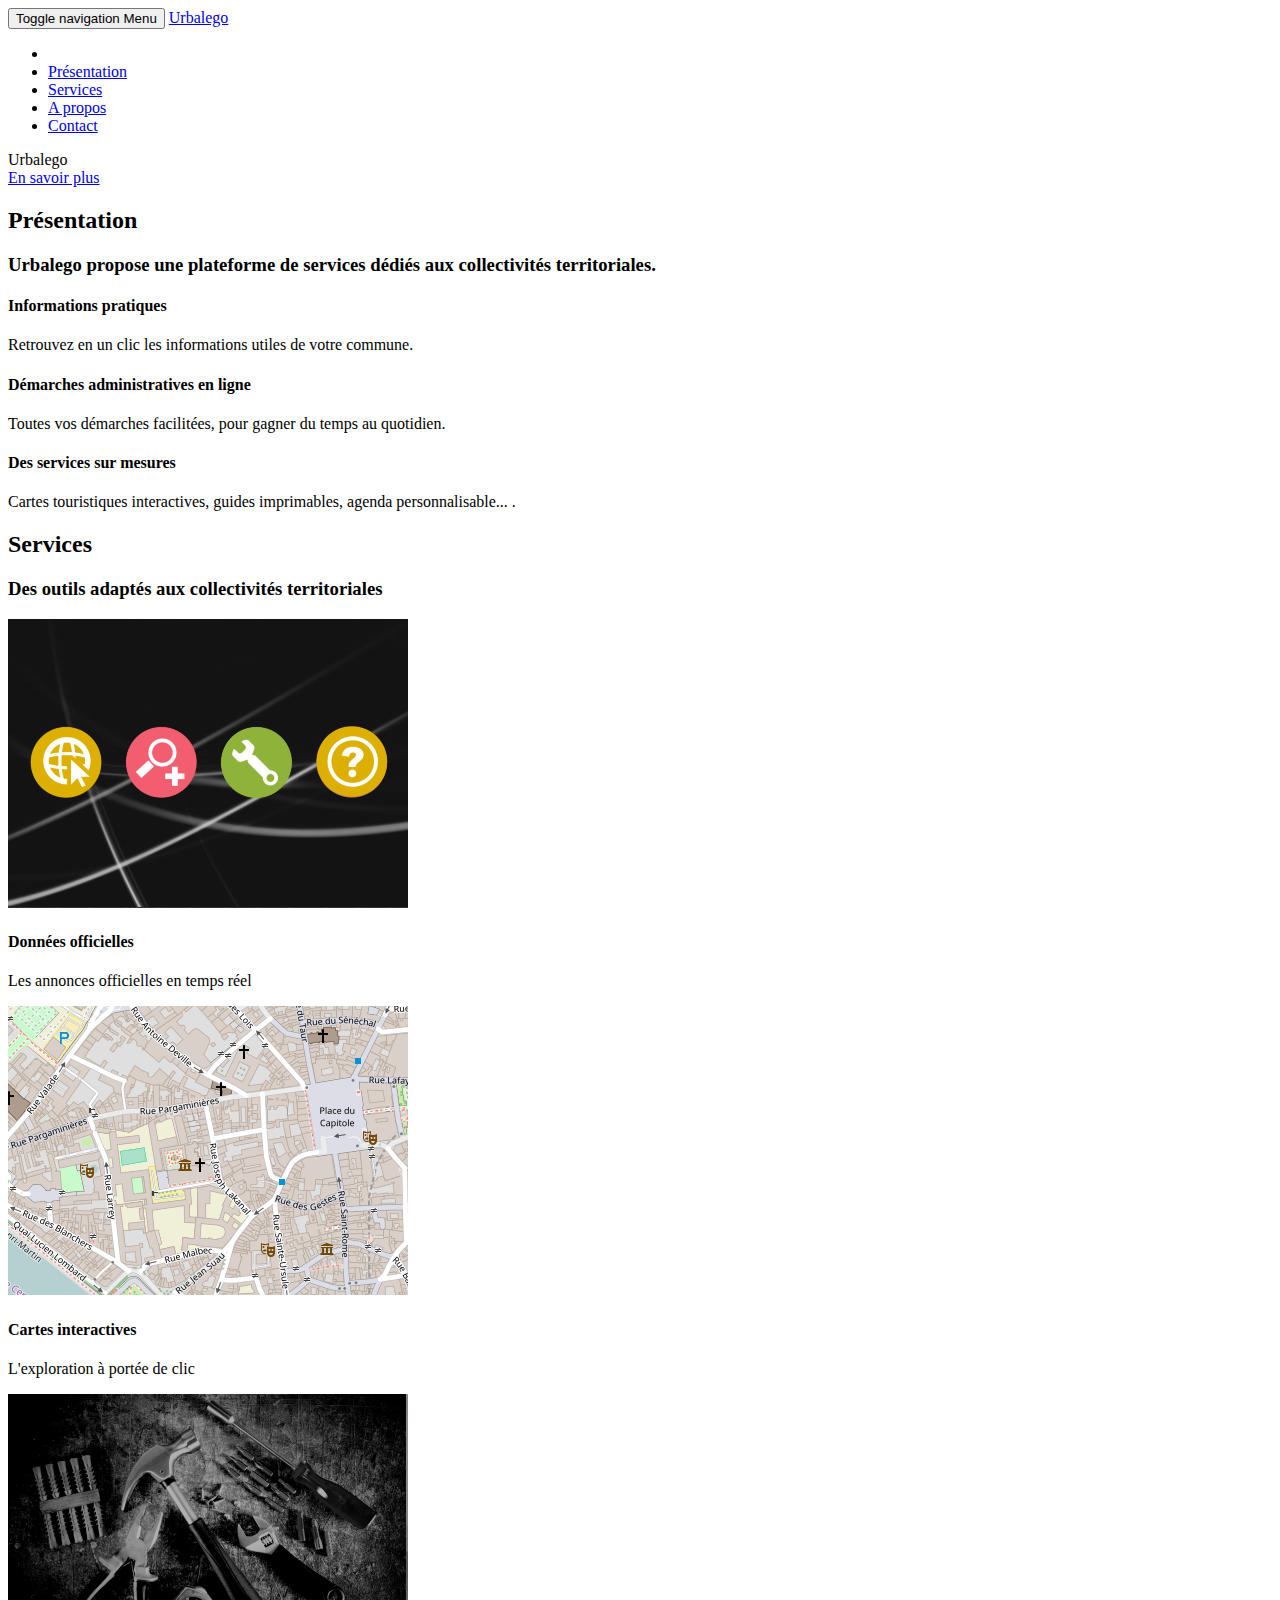
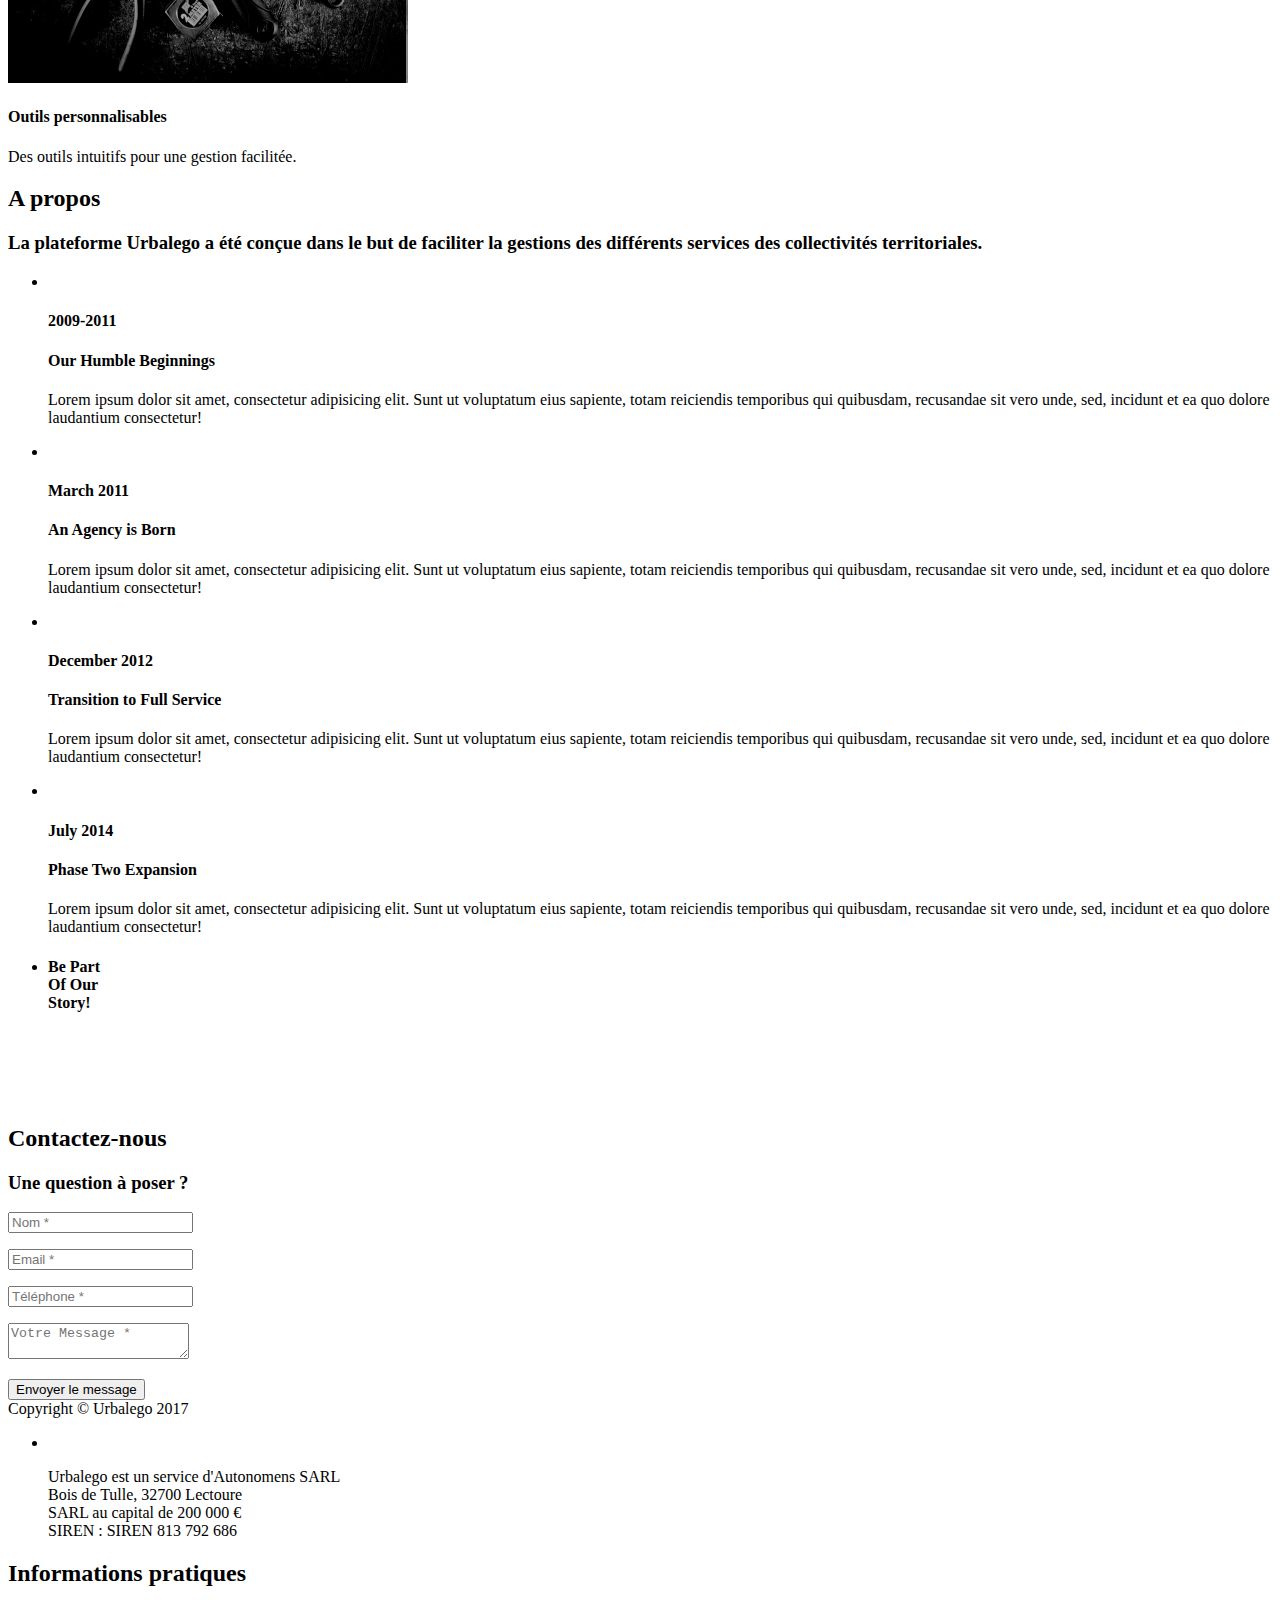
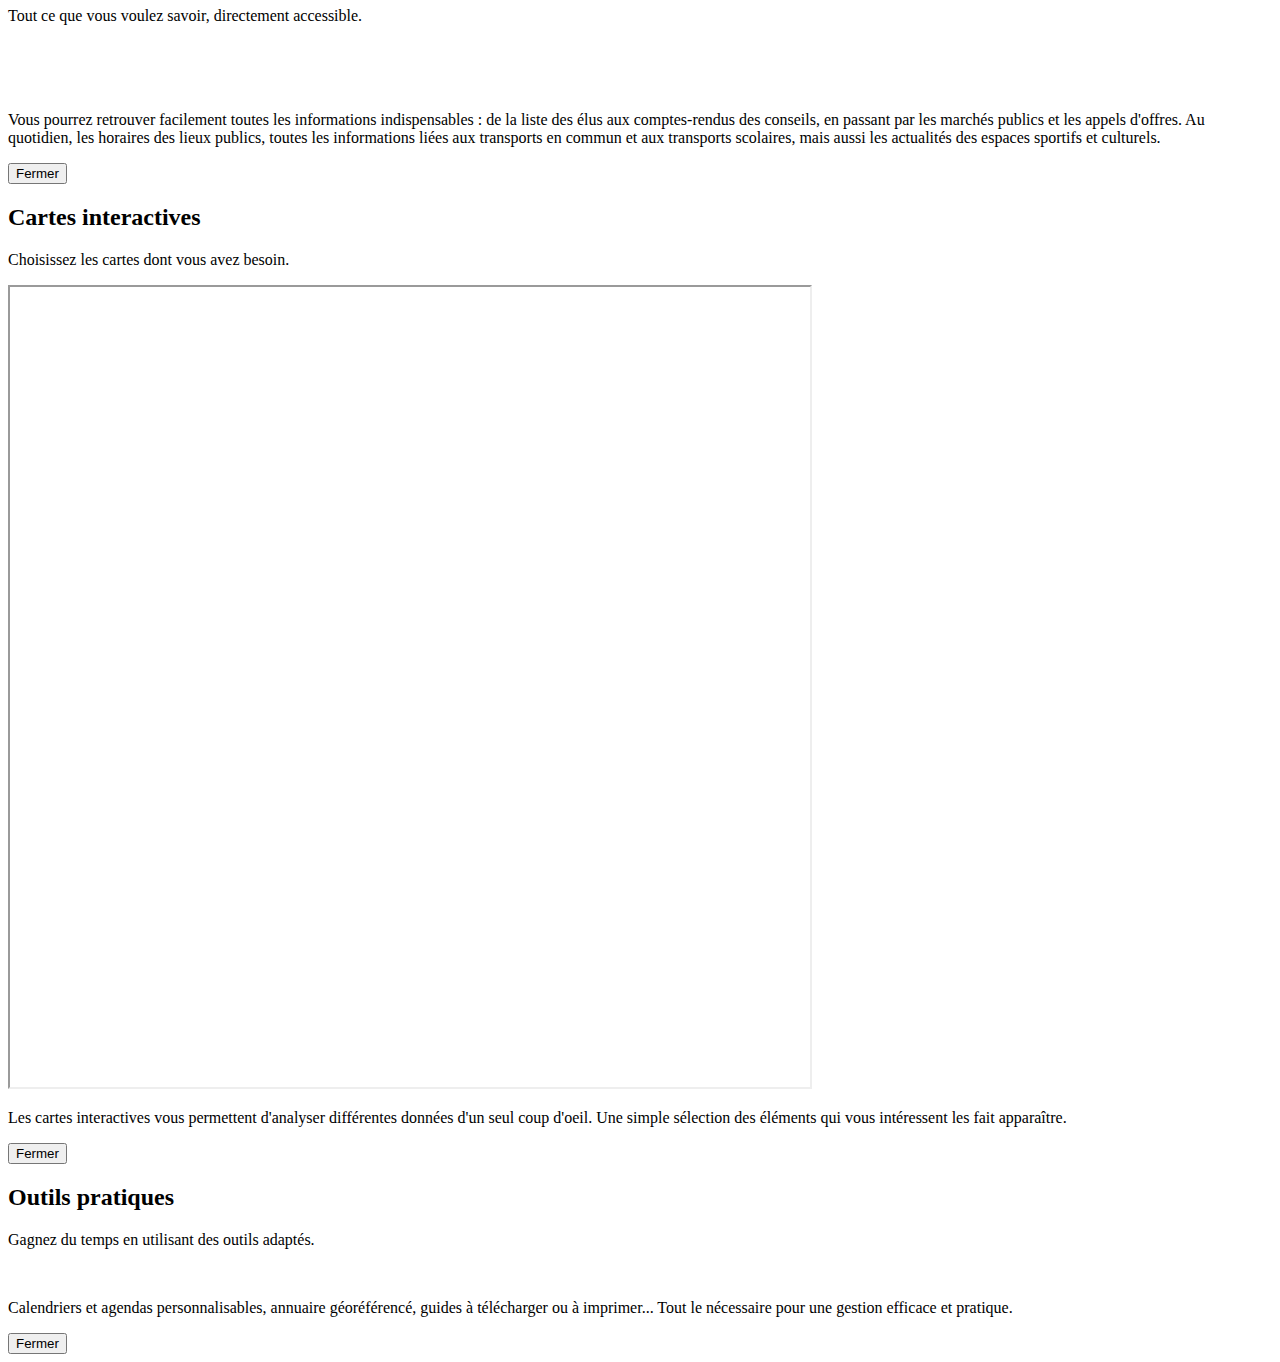
==== index.html @ 06408a0a "ajout lien twitter" ====
<!DOCTYPE html>
<html lang="en">

<head>

    <meta charset="utf-8">
    <meta http-equiv="X-UA-Compatible" content="IE=edge">
    <meta name="viewport" content="width=device-width, initial-scale=1">
    <meta name="description" content="">
    <meta name="author" content="">

    <title>Urbalego</title>

    <!-- Bootstrap Core CSS -->
    <link href="vendor/bootstrap/css/bootstrap.min.css" rel="stylesheet">

    <!-- Custom Fonts -->
    <link href="vendor/font-awesome/css/font-awesome.min.css" rel="stylesheet" type="text/css">
    <link href="https://fonts.googleapis.com/css?family=Montserrat:400,700" rel="stylesheet" type="text/css">
    <link href='https://fonts.googleapis.com/css?family=Kaushan+Script' rel='stylesheet' type='text/css'>
    <link href='https://fonts.googleapis.com/css?family=Droid+Serif:400,700,400italic,700italic' rel='stylesheet' type='text/css'>
    <link href='https://fonts.googleapis.com/css?family=Roboto+Slab:400,100,300,700' rel='stylesheet' type='text/css'>

    <!-- Theme CSS -->
    <link href="css/agency.min.css" rel="stylesheet">

    <!-- HTML5 Shim and Respond.js IE8 support of HTML5 elements and media queries -->
    <!-- WARNING: Respond.js doesn't work if you view the page via file:// -->
    <!--[if lt IE 9]>
        <script src="https://oss.maxcdn.com/libs/html5shiv/3.7.0/html5shiv.js" integrity="sha384-0s5Pv64cNZJieYFkXYOTId2HMA2Lfb6q2nAcx2n0RTLUnCAoTTsS0nKEO27XyKcY" crossorigin="anonymous"></script>
        <script src="https://oss.maxcdn.com/libs/respond.js/1.4.2/respond.min.js" integrity="sha384-ZoaMbDF+4LeFxg6WdScQ9nnR1QC2MIRxA1O9KWEXQwns1G8UNyIEZIQidzb0T1fo" crossorigin="anonymous"></script>
    <![endif]-->

</head>

<body id="page-top" class="index">

    <!-- Navigation -->
    <nav id="mainNav" class="navbar navbar-default navbar-custom navbar-fixed-top">
        <div class="container">
            <!-- Brand and toggle get grouped for better mobile display -->
            <div class="navbar-header page-scroll">
                <button type="button" class="navbar-toggle" data-toggle="collapse" data-target="#bs-example-navbar-collapse-1">
                    <span class="sr-only">Toggle navigation</span> Menu <i class="fa fa-bars"></i>
                </button>
                <a class="navbar-brand page-scroll" href="#page-top">Urbalego</a>
            </div>

            <!-- Collect the nav links, forms, and other content for toggling -->
            <div class="collapse navbar-collapse" id="bs-example-navbar-collapse-1">
                <ul class="nav navbar-nav navbar-right">
                    <li class="hidden">
                        <a href="#page-top"></a>
                    </li>
                    <li>
                        <a class="page-scroll" href="#services">Présentation</a>
                    </li>
                    <li>
                        <a class="page-scroll" href="#portfolio">Services</a>
                    </li>
                    <li>
                        <a class="page-scroll" href="#about">A propos</a>
                    </li>
                    <!--<li>
                        <a class="page-scroll" href="#team">Team</a>
                    </li>-->
                    <li>
                        <a class="page-scroll" href="#contact">Contact</a>
                    </li>
                </ul>
            </div>
            <!-- /.navbar-collapse -->
        </div>
        <!-- /.container-fluid -->
    </nav>

    <!-- Header -->
    <header>
        <div class="container">
            <div class="intro-text">
                <!--<div class="intro-lead-in">Urbalego</div>-->
                <div class="intro-heading">Urbalego</div>
                <a href="#services" class="page-scroll btn btn-xl">En savoir plus</a>
            </div>
        </div>
    </header>

    <!-- Services Section -->
    <section id="services">
        <div class="container">
            <div class="row">
                <div class="col-lg-12 text-center">
                    <h2 class="section-heading">Présentation</h2>
                    <h3 class="section-subheading text-muted">Urbalego propose une plateforme de services dédiés aux collectivités territoriales.</h3>
                </div>
            </div>
            <div class="row text-center">
                <div class="col-md-4">
                    <span class="fa-stack fa-4x">
                        <i class="fa fa-circle fa-stack-2x text-primary"></i>
                        <i class="fa fa-archive fa-stack-1x fa-inverse"></i>
                    </span>
                    <h4 class="service-heading">Informations pratiques</h4>
                    <p class="text-muted">Retrouvez en un clic les informations utiles de votre commune.</p>
                </div>
                <div class="col-md-4">
                    <span class="fa-stack fa-4x">
                        <i class="fa fa-circle fa-stack-2x text-primary"></i>
                        <i class="fa fa-laptop fa-stack-1x fa-inverse"></i>
                    </span>
                    <h4 class="service-heading">Démarches administratives en ligne</h4>
                    <p class="text-muted">Toutes vos démarches facilitées, pour gagner du temps au quotidien.</p>
                </div>
                <div class="col-md-4">
                    <span class="fa-stack fa-4x">
                        <i class="fa fa-circle fa-stack-2x text-primary"></i>
                        <i class="fa fa-cogs fa-stack-1x fa-inverse"></i>
                    </span>
                    <h4 class="service-heading">Des services sur mesures</h4>
                    <p class="text-muted">Cartes touristiques interactives, guides imprimables, agenda personnalisable... .</p>
                </div>
            </div>
        </div>
    </section>

    <!-- Portfolio Grid Section -->
    <section id="portfolio" class="bg-light-gray">
        <div class="container">
            <div class="row">
                <div class="col-lg-12 text-center">
                    <h2 class="section-heading">Services</h2>
                    <h3 class="section-subheading text-muted">Des outils adaptés aux collectivités territoriales</h3>
                </div>
            </div>
            <div class="row">
                <div class="col-md-4 col-sm-6 portfolio-item">
                    <a href="#portfolioModal1" class="portfolio-link" data-toggle="modal">
                        <div class="portfolio-hover">
                            <div class="portfolio-hover-content">
                                <i class="fa fa-plus fa-3x"></i>
                            </div>
                        </div>
                        <img src="img/portfolio/roundicons.png" class="img-responsive" alt="">
                    </a>
                    <div class="portfolio-caption">
                        <h4>Données officielles</h4>
                        <p class="text-muted">Les annonces officielles en temps réel</p>
                    </div>
                </div>
                <div class="col-md-4 col-sm-6 portfolio-item">
                    <a href="#portfolioModal2" class="portfolio-link" data-toggle="modal">
                        <div class="portfolio-hover">
                            <div class="portfolio-hover-content">
                                <i class="fa fa-plus fa-3x"></i>
                            </div>
                        </div>
                        <img src="img/portfolio/startup-framework.png" class="img-responsive" alt="">
                    </a>
                    <div class="portfolio-caption">
                        <h4>Cartes interactives</h4>
                        <p class="text-muted">L'exploration à portée de clic</p>
                    </div>
                </div>
                <div class="col-md-4 col-sm-6 portfolio-item">
                    <a href="#portfolioModal3" class="portfolio-link" data-toggle="modal">
                        <div class="portfolio-hover">
                            <div class="portfolio-hover-content">
                                <i class="fa fa-plus fa-3x"></i>
                            </div>
                        </div>
                        <img src="img/portfolio/treehouse.png" class="img-responsive" alt="">
                    </a>
                    <div class="portfolio-caption">
                        <h4>Outils personnalisables</h4>
                        <p class="text-muted">Des outils intuitifs pour une gestion facilitée.</p>
                    </div>
                </div>
				<!--
                <div class="col-md-4 col-sm-6 portfolio-item">
                    <a href="#portfolioModal4" class="portfolio-link" data-toggle="modal">
                        <div class="portfolio-hover">
                            <div class="portfolio-hover-content">
                                <i class="fa fa-plus fa-3x"></i>
                            </div>
                        </div>
                        <img src="img/portfolio/golden.png" class="img-responsive" alt="">
                    </a>
                    <div class="portfolio-caption">
                        <h4>Golden</h4>
                        <p class="text-muted">Website Design</p>
                    </div>
                </div>
                <div class="col-md-4 col-sm-6 portfolio-item">
                    <a href="#portfolioModal5" class="portfolio-link" data-toggle="modal">
                        <div class="portfolio-hover">
                            <div class="portfolio-hover-content">
                                <i class="fa fa-plus fa-3x"></i>
                            </div>
                        </div>
                        <img src="img/portfolio/escape.png" class="img-responsive" alt="">
                    </a>
                    <div class="portfolio-caption">
                        <h4>Escape</h4>
                        <p class="text-muted">Website Design</p>
                    </div>
                </div>
                <div class="col-md-4 col-sm-6 portfolio-item">
                    <a href="#portfolioModal6" class="portfolio-link" data-toggle="modal">
                        <div class="portfolio-hover">
                            <div class="portfolio-hover-content">
                                <i class="fa fa-plus fa-3x"></i>
                            </div>
                        </div>
                        <img src="img/portfolio/dreams.png" class="img-responsive" alt="">
                    </a>
                    <div class="portfolio-caption">
                        <h4>Dreams</h4>
                        <p class="text-muted">Website Design</p>
                    </div>
                </div>
            </div>
        </div>
    </section>
	-->

    <!-- About Section -->
    <section id="about">
        <div class="container">
            <div class="row">
                <div class="col-lg-12 text-center">
                    <h2 class="section-heading">A propos</h2>
                    <h3 class="section-subheading text-muted">La plateforme Urbalego a été conçue dans le but de faciliter la gestions des différents services des collectivités territoriales.</h3>
                </div>
            </div>
            <div class="row">
                <div class="col-lg-12">
                    <ul class="timeline">
                        <li>
                            <div class="timeline-image">
                                <img class="img-circle img-responsive" src="img/about/1.jpg" alt="">
                            </div>
                            <div class="timeline-panel">
                                <div class="timeline-heading">
                                    <h4>2009-2011</h4>
                                    <h4 class="subheading">Our Humble Beginnings</h4>
                                </div>
                                <div class="timeline-body">
                                    <p class="text-muted">Lorem ipsum dolor sit amet, consectetur adipisicing elit. Sunt ut voluptatum eius sapiente, totam reiciendis temporibus qui quibusdam, recusandae sit vero unde, sed, incidunt et ea quo dolore laudantium consectetur!</p>
                                </div>
                            </div>
                        </li>
                        <li class="timeline-inverted">
                            <div class="timeline-image">
                                <img class="img-circle img-responsive" src="img/about/2.jpg" alt="">
                            </div>
                            <div class="timeline-panel">
                                <div class="timeline-heading">
                                    <h4>March 2011</h4>
                                    <h4 class="subheading">An Agency is Born</h4>
                                </div>
                                <div class="timeline-body">
                                    <p class="text-muted">Lorem ipsum dolor sit amet, consectetur adipisicing elit. Sunt ut voluptatum eius sapiente, totam reiciendis temporibus qui quibusdam, recusandae sit vero unde, sed, incidunt et ea quo dolore laudantium consectetur!</p>
                                </div>
                            </div>
                        </li>
                        <li>
                            <div class="timeline-image">
                                <img class="img-circle img-responsive" src="img/about/3.jpg" alt="">
                            </div>
                            <div class="timeline-panel">
                                <div class="timeline-heading">
                                    <h4>December 2012</h4>
                                    <h4 class="subheading">Transition to Full Service</h4>
                                </div>
                                <div class="timeline-body">
                                    <p class="text-muted">Lorem ipsum dolor sit amet, consectetur adipisicing elit. Sunt ut voluptatum eius sapiente, totam reiciendis temporibus qui quibusdam, recusandae sit vero unde, sed, incidunt et ea quo dolore laudantium consectetur!</p>
                                </div>
                            </div>
                        </li>
                        <li class="timeline-inverted">
                            <div class="timeline-image">
                                <img class="img-circle img-responsive" src="img/about/4.jpg" alt="">
                            </div>
                            <div class="timeline-panel">
                                <div class="timeline-heading">
                                    <h4>July 2014</h4>
                                    <h4 class="subheading">Phase Two Expansion</h4>
                                </div>
                                <div class="timeline-body">
                                    <p class="text-muted">Lorem ipsum dolor sit amet, consectetur adipisicing elit. Sunt ut voluptatum eius sapiente, totam reiciendis temporibus qui quibusdam, recusandae sit vero unde, sed, incidunt et ea quo dolore laudantium consectetur!</p>
                                </div>
                            </div>
                        </li>
                        <li class="timeline-inverted">
                            <div class="timeline-image">
                                <h4>Be Part
                                    <br>Of Our
                                    <br>Story!</h4>
                            </div>
                        </li>
                    </ul>
                </div>
            </div>
        </div>
    </section>

    <!-- Team Section 
    <section id="team" class="bg-light-gray">
        <div class="container">
            <div class="row">
                <div class="col-lg-12 text-center">
                    <h2 class="section-heading">Our Amazing Team</h2>
                    <h3 class="section-subheading text-muted">Lorem ipsum dolor sit amet consectetur.</h3>
                </div>
            </div>
            <div class="row">
                <div class="col-sm-4">
                    <div class="team-member">
                        <img src="img/team/1.jpg" class="img-responsive img-circle" alt="">
                        <h4>Kay Garland</h4>
                        <p class="text-muted">Lead Designer</p>
                        <ul class="list-inline social-buttons">
                            <li><a href="#"><i class="fa fa-twitter"></i></a>
                            </li>
                            <li><a href="#"><i class="fa fa-facebook"></i></a>
                            </li>
                            <li><a href="#"><i class="fa fa-linkedin"></i></a>
                            </li>
                        </ul>
                    </div>
                </div>
                <div class="col-sm-4">
                    <div class="team-member">
                        <img src="img/team/2.jpg" class="img-responsive img-circle" alt="">
                        <h4>Larry Parker</h4>
                        <p class="text-muted">Lead Marketer</p>
                        <ul class="list-inline social-buttons">
                            <li><a href="#"><i class="fa fa-twitter"></i></a>
                            </li>
                            <li><a href="#"><i class="fa fa-facebook"></i></a>
                            </li>
                            <li><a href="#"><i class="fa fa-linkedin"></i></a>
                            </li>
                        </ul>
                    </div>
                </div>
                <div class="col-sm-4">
                    <div class="team-member">
                        <img src="img/team/3.jpg" class="img-responsive img-circle" alt="">
                        <h4>Diana Pertersen</h4>
                        <p class="text-muted">Lead Developer</p>
                        <ul class="list-inline social-buttons">
                            <li><a href="#"><i class="fa fa-twitter"></i></a>
                            </li>
                            <li><a href="#"><i class="fa fa-facebook"></i></a>
                            </li>
                            <li><a href="#"><i class="fa fa-linkedin"></i></a>
                            </li>
                        </ul>
                    </div>
                </div>
            </div>
            <div class="row">
                <div class="col-lg-8 col-lg-offset-2 text-center">
                    <p class="large text-muted">Lorem ipsum dolor sit amet, consectetur adipisicing elit. Aut eaque, laboriosam veritatis, quos non quis ad perspiciatis, totam corporis ea, alias ut unde.</p>
                </div>
            </div>
        </div>
    </section>-->
	

    <!-- Clients Aside -->
    <aside class="clients">
        <div class="container">
            <div class="row">
                <div class="col-md-3 col-sm-6">
                    <a href="#">
                        <img src="img/logos/envato.jpg" class="img-responsive img-centered" alt="">
                    </a>
                </div>
                <div class="col-md-3 col-sm-6">
                    <a href="#">
                        <img src="img/logos/designmodo.jpg" class="img-responsive img-centered" alt="">
                    </a>
                </div>
                <div class="col-md-3 col-sm-6">
                    <a href="#">
                        <img src="img/logos/themeforest.jpg" class="img-responsive img-centered" alt="">
                    </a>
                </div>
                <div class="col-md-3 col-sm-6">
                    <a href="#">
                        <img src="img/logos/creative-market.jpg" class="img-responsive img-centered" alt="">
                    </a>
                </div>
            </div>
        </div>
    </aside>

    <!-- Contact Section -->
    <section id="contact">
        <div class="container">
            <div class="row">
                <div class="col-lg-12 text-center">
                    <h2 class="section-heading">Contactez-nous</h2>
                    <h3 class="section-subheading text-muted">Une question à poser ? </h3>
                </div>
            </div>
            <div class="row">
                <div class="col-lg-12">
                    <form name="sentMessage" id="contactForm" novalidate>
                        <div class="row">
                            <div class="col-md-6">
                                <div class="form-group">
                                    <input type="text" class="form-control" placeholder="Nom *" id="name" required data-validation-required-message="Please enter your name.">
                                    <p class="help-block text-danger"></p>
                                </div>
                                <div class="form-group">
                                    <input type="email" class="form-control" placeholder="Email *" id="email" required data-validation-required-message="Please enter your email address.">
                                    <p class="help-block text-danger"></p>
                                </div>
                                <div class="form-group">
                                    <input type="tel" class="form-control" placeholder="Téléphone *" id="phone" required data-validation-required-message="Please enter your phone number.">
                                    <p class="help-block text-danger"></p>
                                </div>
                            </div>
                            <div class="col-md-6">
                                <div class="form-group">
                                    <textarea class="form-control" placeholder="Votre Message *" id="message" required data-validation-required-message="Please enter a message."></textarea>
                                    <p class="help-block text-danger"></p>
                                </div>
                            </div>
                            <div class="clearfix"></div>
                            <div class="col-lg-12 text-center">
                                <div id="success"></div>
                                <button type="submit" class="btn btn-xl">Envoyer le message</button>
                            </div>
                        </div>
                    </form>
                </div>
            </div>
        </div>
    </section>

    <footer>
        <div class="container">
            <div class="row">
                <div class="col-md-4">
                    <span class="copyright">Copyright &copy; Urbalego 2017</span>
                </div>
                <div class="col-md-4">
                    <ul class="list-inline social-buttons">
                        <li><a href="https://twitter.com/urbalego"><i class="fa fa-twitter"></i></a>
                        </li>
                    </ul>
                </div>
                <div class="col-md-4">
                    <ul class="list-inline quicklinks">
                        <p>Urbalego est un service d'Autonomens SARL </br>
							Bois de Tulle, 32700 Lectoure </br>
							SARL au capital de 200 000 € </br>
							SIREN : SIREN 813 792 686
                        </p>
                    </ul>
                </div>
            </div>
        </div>
    </footer>

    <!-- Portfolio Modals -->
    <!-- Use the modals below to showcase details about your portfolio projects! -->

    <!-- Portfolio Modal 1 -->
    <div class="portfolio-modal modal fade" id="portfolioModal1" tabindex="-1" role="dialog" aria-hidden="true">
        <div class="modal-dialog">
            <div class="modal-content">
                <div class="close-modal" data-dismiss="modal">
                    <div class="lr">
                        <div class="rl">
                        </div>
                    </div>
                </div>
                <div class="container">
                    <div class="row">
                        <div class="col-lg-8 col-lg-offset-2">
                            <div class="modal-body">
                                <!-- Project Details Go Here -->
                                <h2>Informations pratiques</h2>
                                <p class="item-intro text-muted">Tout ce que vous voulez savoir, directement accessible.</p>
								<div>
								<img src="img/portfolio/RoundIcons-Free-Set-43.png" alt=""/>
								<img src="img/portfolio/RoundIcons-Free-Set-55.png" alt=""/>
								<img src="img/portfolio/RoundIcons-Free-Set-17.png" alt=""/>
								</div>
								<div>
								<img src="img/portfolio/RoundIcons-Free-Set-11.png" alt="">
								<img src="img/portfolio/RoundIcons-Free-Set-44.png" alt="">
								<img src="img/portfolio/RoundIcons-Free-Set-22.png" alt="">
								</div>
								<div>
								<img src="img/portfolio/RoundIcons-Free-Set-34.png" alt="">
								<img src="img/portfolio/RoundIcons-Free-Set-08.png" alt="">
								<img src="img/portfolio/RoundIcons-Free-Set-18.png" alt="">
								</div>
                                <p>Vous pourrez retrouver facilement toutes les informations indispensables : de la liste des élus aux comptes-rendus des conseils, en passant par les marchés publics et les appels d'offres. Au quotidien, les horaires des lieux publics, toutes les informations liées aux transports en commun et aux transports scolaires, mais aussi les actualités des espaces sportifs et culturels.</p>
                                <button type="button" class="btn btn-primary" data-dismiss="modal"><i class="fa fa-times"></i> Fermer</button>
                            </div>
                        </div>
                    </div>
                </div>
            </div>
        </div>
    </div>

    <!-- Portfolio Modal 2 -->
    <div class="portfolio-modal modal fade" id="portfolioModal2" tabindex="-1" role="dialog" aria-hidden="true">
        <div class="modal-dialog">
            <div class="modal-content">
                <div class="close-modal" data-dismiss="modal">
                    <div class="lr">
                        <div class="rl">
                        </div>
                    </div>
                </div>
                <div class="container">
                    <div class="row">
                        <div class="col-lg-8 col-lg-offset-2">
                            <div class="modal-body">
                                <h2>Cartes interactives</h2>
                                <p class="item-intro text-muted">Choisissez les cartes dont vous avez besoin.</p>
                                <!--<img class="img-responsive img-centered">-->
								<iframe src="https://autonomens.github.io/toolbox/risques/carte.html" alt="" width="800" height="800"></iframe>
                                <p>Les cartes interactives vous permettent d'analyser différentes données d'un seul coup d'oeil. Une simple sélection des éléments qui vous intéressent les fait apparaître.</p>
                                <button type="button" class="btn btn-primary" data-dismiss="modal"><i class="fa fa-times"></i> Fermer</button>
                            </div>
                        </div>
                    </div>
                </div>
            </div>
        </div>
    </div>

    <!-- Portfolio Modal 3 -->
    <div class="portfolio-modal modal fade" id="portfolioModal3" tabindex="-1" role="dialog" aria-hidden="true">
        <div class="modal-dialog">
            <div class="modal-content">
                <div class="close-modal" data-dismiss="modal">
                    <div class="lr">
                        <div class="rl">
                        </div>
                    </div>
                </div>
                <div class="container">
                    <div class="row">
                        <div class="col-lg-8 col-lg-offset-2">
                            <div class="modal-body">
                                <!-- Project Details Go Here -->
                                <h2>Outils pratiques</h2>
                                <p class="item-intro text-muted">Gagnez du temps en utilisant des outils adaptés.</p>
                                <img class="img-responsive img-centered" src="img/portfolio/treehouse-preview.png" alt="">
                                <p>Calendriers et agendas personnalisables, annuaire géoréférencé, guides à télécharger ou à imprimer... Tout le nécessaire pour une gestion efficace et pratique.</p>
                                <button type="button" class="btn btn-primary" data-dismiss="modal"><i class="fa fa-times"></i> Fermer</button>
                            </div>
                        </div>
                    </div>
                </div>
            </div>
        </div>
    </div>

    <!-- Portfolio Modal 4 
    <div class="portfolio-modal modal fade" id="portfolioModal4" tabindex="-1" role="dialog" aria-hidden="true">
        <div class="modal-dialog">
            <div class="modal-content">
                <div class="close-modal" data-dismiss="modal">
                    <div class="lr">
                        <div class="rl">
                        </div>
                    </div>
                </div>
                <div class="container">
                    <div class="row">
                        <div class="col-lg-8 col-lg-offset-2">
                            <div class="modal-body">
                                 Project Details Go Here 
                                <h2>Project Name</h2>
                                <p class="item-intro text-muted">Lorem ipsum dolor sit amet consectetur.</p>
                                <img class="img-responsive img-centered" src="img/portfolio/golden-preview.png" alt="">
                                <p>Start Bootstrap's Agency theme is based on Golden, a free PSD website template built by <a href="https://www.behance.net/MathavanJaya">Mathavan Jaya</a>. Golden is a modern and clean one page web template that was made exclusively for Best PSD Freebies. This template has a great portfolio, timeline, and meet your team sections that can be easily modified to fit your needs.</p>
                                <p>You can download the PSD template in this portfolio sample item at <a href="http://freebiesxpress.com/gallery/golden-free-one-page-web-template/">FreebiesXpress.com</a>.</p>
                                <button type="button" class="btn btn-primary" data-dismiss="modal"><i class="fa fa-times"></i> Close Project</button>
                            </div>
                        </div>
                    </div>
                </div>
            </div>
        </div>
    </div>

     Portfolio Modal 5 
    <div class="portfolio-modal modal fade" id="portfolioModal5" tabindex="-1" role="dialog" aria-hidden="true">
        <div class="modal-dialog">
            <div class="modal-content">
                <div class="close-modal" data-dismiss="modal">
                    <div class="lr">
                        <div class="rl">
                        </div>
                    </div>
                </div>
                <div class="container">
                    <div class="row">
                        <div class="col-lg-8 col-lg-offset-2">
                            <div class="modal-body">
                                Project Details Go Here 
                                <h2>Project Name</h2>
                                <p class="item-intro text-muted">Lorem ipsum dolor sit amet consectetur.</p>
                                <img class="img-responsive img-centered" src="img/portfolio/escape-preview.png" alt="">
                                <p>Escape is a free PSD web template built by <a href="https://www.behance.net/MathavanJaya">Mathavan Jaya</a>. Escape is a one page web template that was designed with agencies in mind. This template is ideal for those looking for a simple one page solution to describe your business and offer your services.</p>
                                <p>You can download the PSD template in this portfolio sample item at <a href="http://freebiesxpress.com/gallery/escape-one-page-psd-web-template/">FreebiesXpress.com</a>.</p>
                                <button type="button" class="btn btn-primary" data-dismiss="modal"><i class="fa fa-times"></i> Close Project</button>
                            </div>
                        </div>
                    </div>
                </div>
            </div>
        </div>
    </div>

    Portfolio Modal 6
    <div class="portfolio-modal modal fade" id="portfolioModal6" tabindex="-1" role="dialog" aria-hidden="true">
        <div class="modal-dialog">
            <div class="modal-content">
                <div class="close-modal" data-dismiss="modal">
                    <div class="lr">
                        <div class="rl">
                        </div>
                    </div>
                </div>
                <div class="container">
                    <div class="row">
                        <div class="col-lg-8 col-lg-offset-2">
                            <div class="modal-body">
                                Project Details Go Here 
                                <h2>Project Name</h2>
                                <p class="item-intro text-muted">Lorem ipsum dolor sit amet consectetur.</p>
                                <img class="img-responsive img-centered" src="img/portfolio/dreams-preview.png" alt="">
                                <p>Dreams is a free PSD web template built by <a href="https://www.behance.net/MathavanJaya">Mathavan Jaya</a>. Dreams is a modern one page web template designed for almost any purpose. It’s a beautiful template that’s designed with the Bootstrap framework in mind.</p>
                                <p>You can download the PSD template in this portfolio sample item at <a href="http://freebiesxpress.com/gallery/dreams-free-one-page-web-template/">FreebiesXpress.com</a>.</p>
                                <button type="button" class="btn btn-primary" data-dismiss="modal"><i class="fa fa-times"></i> Close Project</button>
                            </div>
                        </div>
                    </div>
                </div>
            </div>
        </div>
    </div>
	-->

    <!-- jQuery -->
    <script src="vendor/jquery/jquery.min.js"></script>

    <!-- Bootstrap Core JavaScript -->
    <script src="vendor/bootstrap/js/bootstrap.min.js"></script>

    <!-- Plugin JavaScript -->
    <script src="https://cdnjs.cloudflare.com/ajax/libs/jquery-easing/1.3/jquery.easing.min.js" integrity="sha384-mE6eXfrb8jxl0rzJDBRanYqgBxtJ6Unn4/1F7q4xRRyIw7Vdg9jP4ycT7x1iVsgb" crossorigin="anonymous"></script>

    <!-- Contact Form JavaScript -->
    <script src="js/jqBootstrapValidation.js"></script>
    <script src="js/contact_me.js"></script>

    <!-- Theme JavaScript -->
    <script src="js/agency.min.js"></script>

</body>

</html>
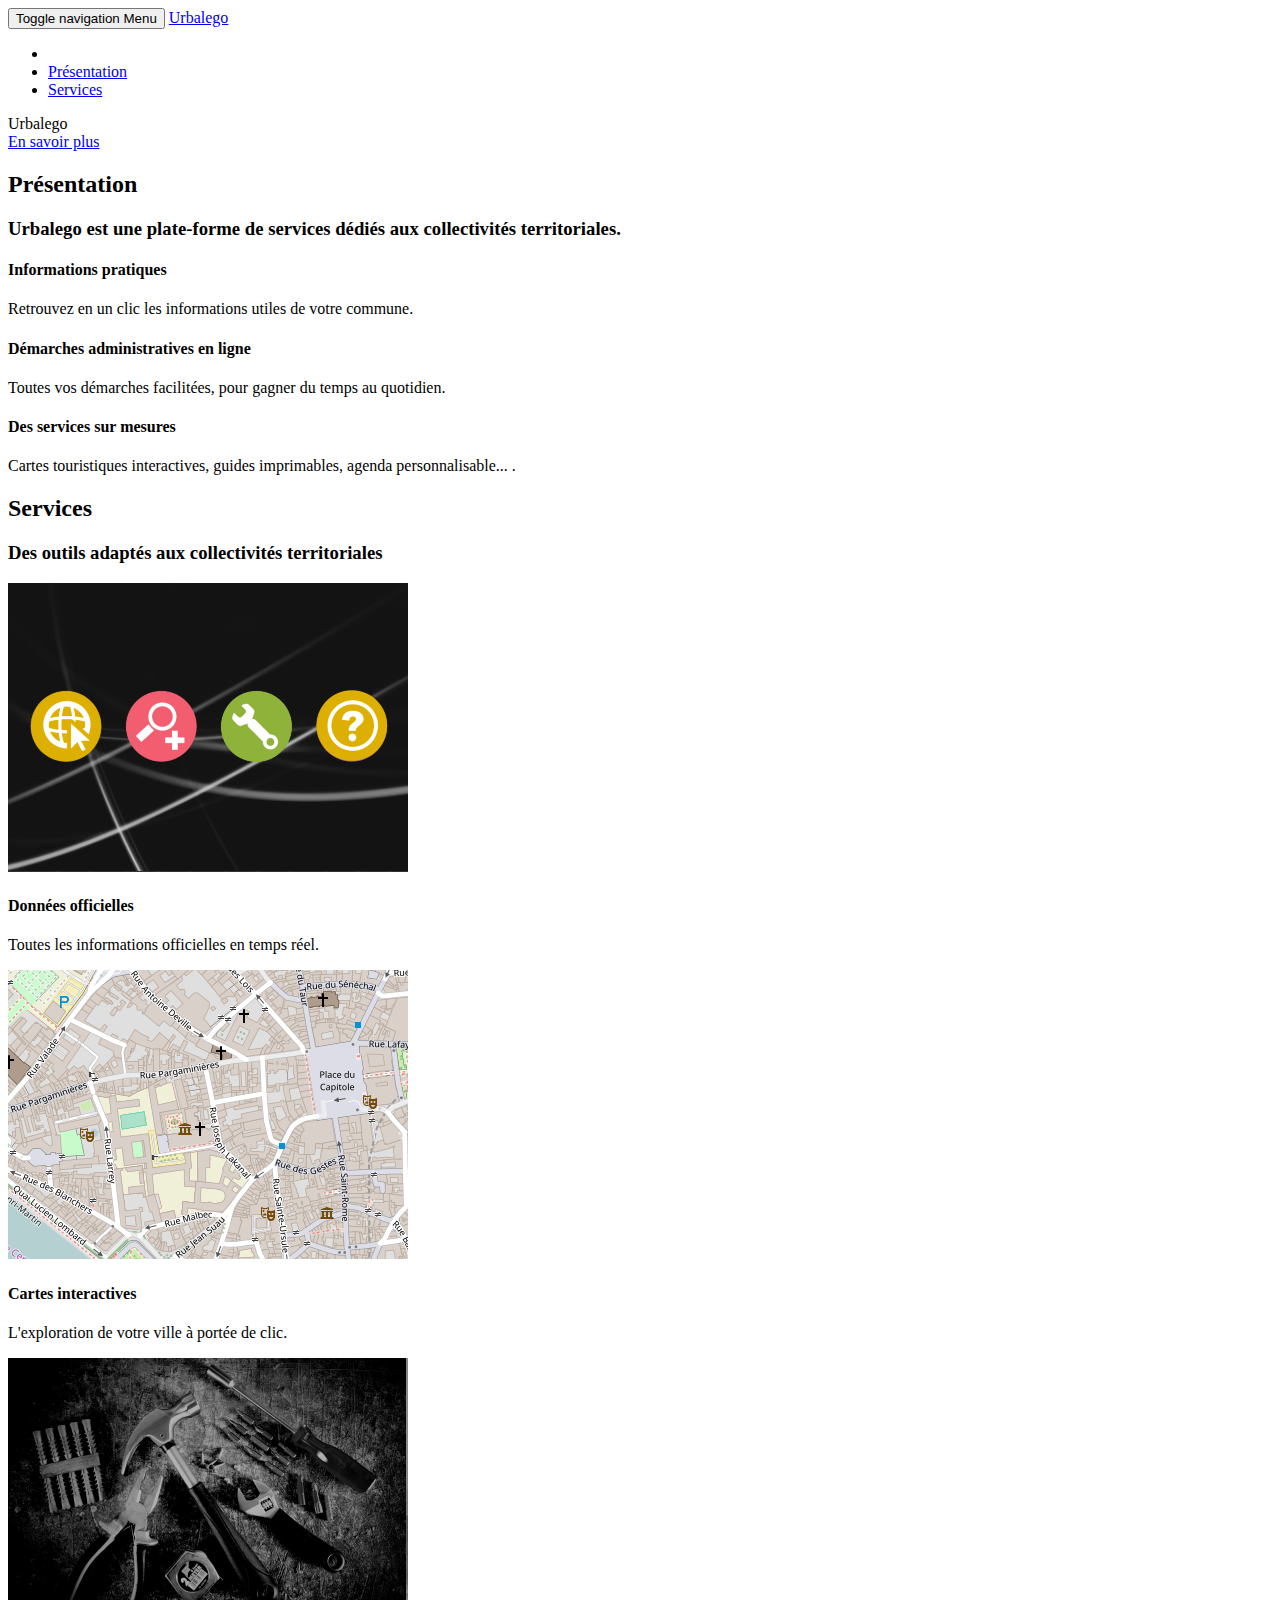
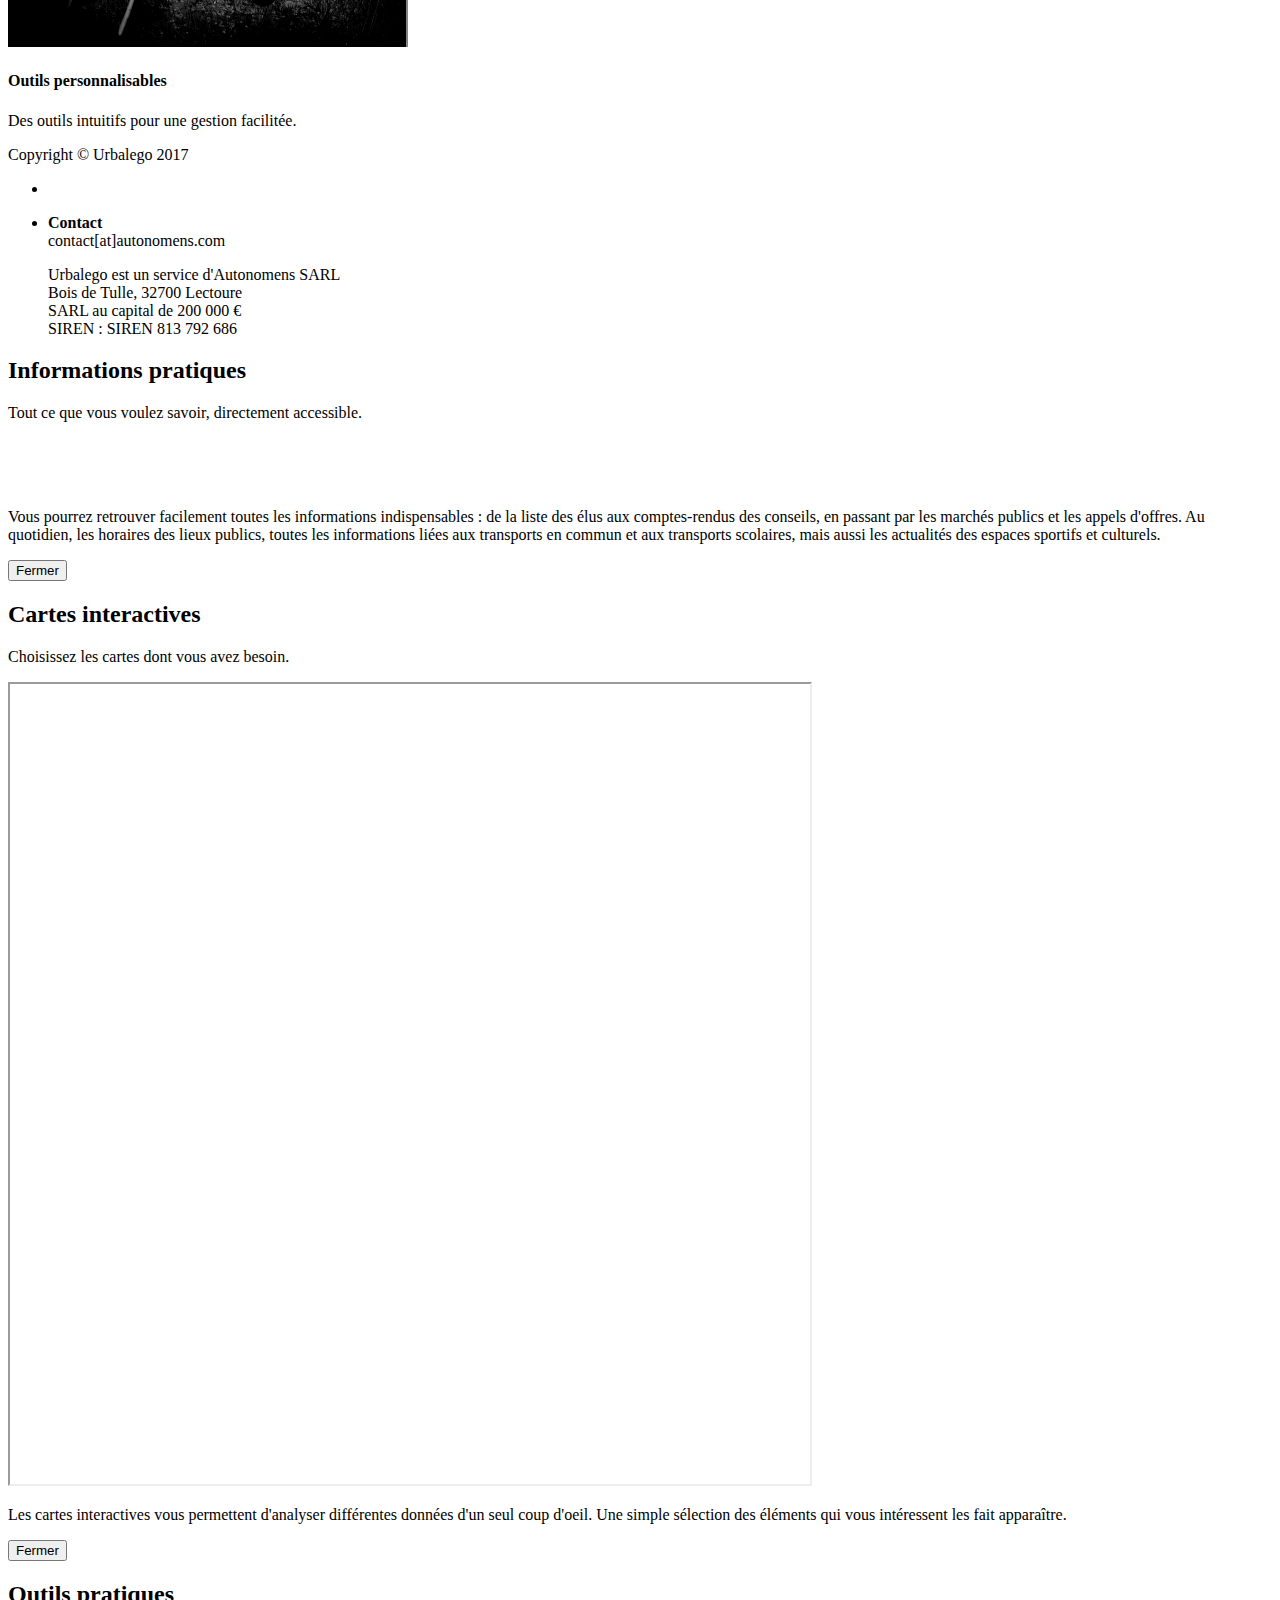
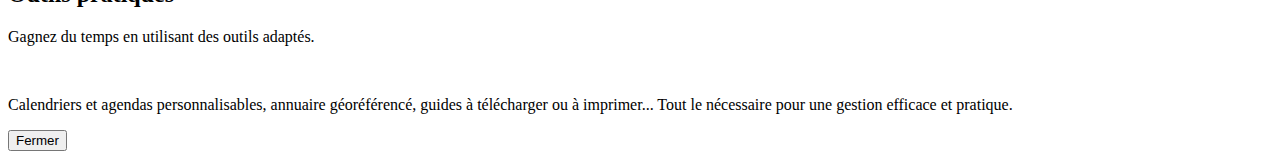
==== commit 3249db28: "Contact et mise en page" ====
--- a/index.html
+++ b/index.html
@@ -58,15 +58,7 @@
                     <li>
                         <a class="page-scroll" href="#portfolio">Services</a>
                     </li>
-                    <li>
-                        <a class="page-scroll" href="#about">A propos</a>
-                    </li>
-                    <!--<li>
-                        <a class="page-scroll" href="#team">Team</a>
-                    </li>-->
-                    <li>
-                        <a class="page-scroll" href="#contact">Contact</a>
-                    </li>
+                    
                 </ul>
             </div>
             <!-- /.navbar-collapse -->
@@ -91,7 +83,7 @@
             <div class="row">
                 <div class="col-lg-12 text-center">
                     <h2 class="section-heading">Présentation</h2>
-                    <h3 class="section-subheading text-muted">Urbalego propose une plateforme de services dédiés aux collectivités territoriales.</h3>
+                    <h3 class="section-subheading text-muted">Urbalego est une plate-forme de services dédiés aux collectivités territoriales.</h3>
                 </div>
             </div>
             <div class="row text-center">
@@ -144,7 +136,7 @@
                     </a>
                     <div class="portfolio-caption">
                         <h4>Données officielles</h4>
-                        <p class="text-muted">Les annonces officielles en temps réel</p>
+                        <p class="text-muted">Toutes les informations officielles en temps réel.</p>
                     </div>
                 </div>
                 <div class="col-md-4 col-sm-6 portfolio-item">
@@ -158,7 +150,7 @@
                     </a>
                     <div class="portfolio-caption">
                         <h4>Cartes interactives</h4>
-                        <p class="text-muted">L'exploration à portée de clic</p>
+                        <p class="text-muted">L'exploration de votre ville à portée de clic.</p>
                     </div>
                 </div>
                 <div class="col-md-4 col-sm-6 portfolio-item">
@@ -175,272 +167,7 @@
                         <p class="text-muted">Des outils intuitifs pour une gestion facilitée.</p>
                     </div>
                 </div>
-				<!--
-                <div class="col-md-4 col-sm-6 portfolio-item">
-                    <a href="#portfolioModal4" class="portfolio-link" data-toggle="modal">
-                        <div class="portfolio-hover">
-                            <div class="portfolio-hover-content">
-                                <i class="fa fa-plus fa-3x"></i>
-                            </div>
-                        </div>
-                        <img src="img/portfolio/golden.png" class="img-responsive" alt="">
-                    </a>
-                    <div class="portfolio-caption">
-                        <h4>Golden</h4>
-                        <p class="text-muted">Website Design</p>
-                    </div>
-                </div>
-                <div class="col-md-4 col-sm-6 portfolio-item">
-                    <a href="#portfolioModal5" class="portfolio-link" data-toggle="modal">
-                        <div class="portfolio-hover">
-                            <div class="portfolio-hover-content">
-                                <i class="fa fa-plus fa-3x"></i>
-                            </div>
-                        </div>
-                        <img src="img/portfolio/escape.png" class="img-responsive" alt="">
-                    </a>
-                    <div class="portfolio-caption">
-                        <h4>Escape</h4>
-                        <p class="text-muted">Website Design</p>
-                    </div>
-                </div>
-                <div class="col-md-4 col-sm-6 portfolio-item">
-                    <a href="#portfolioModal6" class="portfolio-link" data-toggle="modal">
-                        <div class="portfolio-hover">
-                            <div class="portfolio-hover-content">
-                                <i class="fa fa-plus fa-3x"></i>
-                            </div>
-                        </div>
-                        <img src="img/portfolio/dreams.png" class="img-responsive" alt="">
-                    </a>
-                    <div class="portfolio-caption">
-                        <h4>Dreams</h4>
-                        <p class="text-muted">Website Design</p>
-                    </div>
-                </div>
-            </div>
-        </div>
-    </section>
-	-->
-
-    <!-- About Section -->
-    <section id="about">
-        <div class="container">
-            <div class="row">
-                <div class="col-lg-12 text-center">
-                    <h2 class="section-heading">A propos</h2>
-                    <h3 class="section-subheading text-muted">La plateforme Urbalego a été conçue dans le but de faciliter la gestions des différents services des collectivités territoriales.</h3>
-                </div>
-            </div>
-            <div class="row">
-                <div class="col-lg-12">
-                    <ul class="timeline">
-                        <li>
-                            <div class="timeline-image">
-                                <img class="img-circle img-responsive" src="img/about/1.jpg" alt="">
-                            </div>
-                            <div class="timeline-panel">
-                                <div class="timeline-heading">
-                                    <h4>2009-2011</h4>
-                                    <h4 class="subheading">Our Humble Beginnings</h4>
-                                </div>
-                                <div class="timeline-body">
-                                    <p class="text-muted">Lorem ipsum dolor sit amet, consectetur adipisicing elit. Sunt ut voluptatum eius sapiente, totam reiciendis temporibus qui quibusdam, recusandae sit vero unde, sed, incidunt et ea quo dolore laudantium consectetur!</p>
-                                </div>
-                            </div>
-                        </li>
-                        <li class="timeline-inverted">
-                            <div class="timeline-image">
-                                <img class="img-circle img-responsive" src="img/about/2.jpg" alt="">
-                            </div>
-                            <div class="timeline-panel">
-                                <div class="timeline-heading">
-                                    <h4>March 2011</h4>
-                                    <h4 class="subheading">An Agency is Born</h4>
-                                </div>
-                                <div class="timeline-body">
-                                    <p class="text-muted">Lorem ipsum dolor sit amet, consectetur adipisicing elit. Sunt ut voluptatum eius sapiente, totam reiciendis temporibus qui quibusdam, recusandae sit vero unde, sed, incidunt et ea quo dolore laudantium consectetur!</p>
-                                </div>
-                            </div>
-                        </li>
-                        <li>
-                            <div class="timeline-image">
-                                <img class="img-circle img-responsive" src="img/about/3.jpg" alt="">
-                            </div>
-                            <div class="timeline-panel">
-                                <div class="timeline-heading">
-                                    <h4>December 2012</h4>
-                                    <h4 class="subheading">Transition to Full Service</h4>
-                                </div>
-                                <div class="timeline-body">
-                                    <p class="text-muted">Lorem ipsum dolor sit amet, consectetur adipisicing elit. Sunt ut voluptatum eius sapiente, totam reiciendis temporibus qui quibusdam, recusandae sit vero unde, sed, incidunt et ea quo dolore laudantium consectetur!</p>
-                                </div>
-                            </div>
-                        </li>
-                        <li class="timeline-inverted">
-                            <div class="timeline-image">
-                                <img class="img-circle img-responsive" src="img/about/4.jpg" alt="">
-                            </div>
-                            <div class="timeline-panel">
-                                <div class="timeline-heading">
-                                    <h4>July 2014</h4>
-                                    <h4 class="subheading">Phase Two Expansion</h4>
-                                </div>
-                                <div class="timeline-body">
-                                    <p class="text-muted">Lorem ipsum dolor sit amet, consectetur adipisicing elit. Sunt ut voluptatum eius sapiente, totam reiciendis temporibus qui quibusdam, recusandae sit vero unde, sed, incidunt et ea quo dolore laudantium consectetur!</p>
-                                </div>
-                            </div>
-                        </li>
-                        <li class="timeline-inverted">
-                            <div class="timeline-image">
-                                <h4>Be Part
-                                    <br>Of Our
-                                    <br>Story!</h4>
-                            </div>
-                        </li>
-                    </ul>
-                </div>
-            </div>
-        </div>
-    </section>
-
-    <!-- Team Section 
-    <section id="team" class="bg-light-gray">
-        <div class="container">
-            <div class="row">
-                <div class="col-lg-12 text-center">
-                    <h2 class="section-heading">Our Amazing Team</h2>
-                    <h3 class="section-subheading text-muted">Lorem ipsum dolor sit amet consectetur.</h3>
-                </div>
-            </div>
-            <div class="row">
-                <div class="col-sm-4">
-                    <div class="team-member">
-                        <img src="img/team/1.jpg" class="img-responsive img-circle" alt="">
-                        <h4>Kay Garland</h4>
-                        <p class="text-muted">Lead Designer</p>
-                        <ul class="list-inline social-buttons">
-                            <li><a href="#"><i class="fa fa-twitter"></i></a>
-                            </li>
-                            <li><a href="#"><i class="fa fa-facebook"></i></a>
-                            </li>
-                            <li><a href="#"><i class="fa fa-linkedin"></i></a>
-                            </li>
-                        </ul>
-                    </div>
-                </div>
-                <div class="col-sm-4">
-                    <div class="team-member">
-                        <img src="img/team/2.jpg" class="img-responsive img-circle" alt="">
-                        <h4>Larry Parker</h4>
-                        <p class="text-muted">Lead Marketer</p>
-                        <ul class="list-inline social-buttons">
-                            <li><a href="#"><i class="fa fa-twitter"></i></a>
-                            </li>
-                            <li><a href="#"><i class="fa fa-facebook"></i></a>
-                            </li>
-                            <li><a href="#"><i class="fa fa-linkedin"></i></a>
-                            </li>
-                        </ul>
-                    </div>
-                </div>
-                <div class="col-sm-4">
-                    <div class="team-member">
-                        <img src="img/team/3.jpg" class="img-responsive img-circle" alt="">
-                        <h4>Diana Pertersen</h4>
-                        <p class="text-muted">Lead Developer</p>
-                        <ul class="list-inline social-buttons">
-                            <li><a href="#"><i class="fa fa-twitter"></i></a>
-                            </li>
-                            <li><a href="#"><i class="fa fa-facebook"></i></a>
-                            </li>
-                            <li><a href="#"><i class="fa fa-linkedin"></i></a>
-                            </li>
-                        </ul>
-                    </div>
-                </div>
-            </div>
-            <div class="row">
-                <div class="col-lg-8 col-lg-offset-2 text-center">
-                    <p class="large text-muted">Lorem ipsum dolor sit amet, consectetur adipisicing elit. Aut eaque, laboriosam veritatis, quos non quis ad perspiciatis, totam corporis ea, alias ut unde.</p>
-                </div>
-            </div>
-        </div>
-    </section>-->
-	
-
-    <!-- Clients Aside -->
-    <aside class="clients">
-        <div class="container">
-            <div class="row">
-                <div class="col-md-3 col-sm-6">
-                    <a href="#">
-                        <img src="img/logos/envato.jpg" class="img-responsive img-centered" alt="">
-                    </a>
-                </div>
-                <div class="col-md-3 col-sm-6">
-                    <a href="#">
-                        <img src="img/logos/designmodo.jpg" class="img-responsive img-centered" alt="">
-                    </a>
-                </div>
-                <div class="col-md-3 col-sm-6">
-                    <a href="#">
-                        <img src="img/logos/themeforest.jpg" class="img-responsive img-centered" alt="">
-                    </a>
-                </div>
-                <div class="col-md-3 col-sm-6">
-                    <a href="#">
-                        <img src="img/logos/creative-market.jpg" class="img-responsive img-centered" alt="">
-                    </a>
-                </div>
-            </div>
-        </div>
-    </aside>
-
-    <!-- Contact Section -->
-    <section id="contact">
-        <div class="container">
-            <div class="row">
-                <div class="col-lg-12 text-center">
-                    <h2 class="section-heading">Contactez-nous</h2>
-                    <h3 class="section-subheading text-muted">Une question à poser ? </h3>
-                </div>
-            </div>
-            <div class="row">
-                <div class="col-lg-12">
-                    <form name="sentMessage" id="contactForm" novalidate>
-                        <div class="row">
-                            <div class="col-md-6">
-                                <div class="form-group">
-                                    <input type="text" class="form-control" placeholder="Nom *" id="name" required data-validation-required-message="Please enter your name.">
-                                    <p class="help-block text-danger"></p>
-                                </div>
-                                <div class="form-group">
-                                    <input type="email" class="form-control" placeholder="Email *" id="email" required data-validation-required-message="Please enter your email address.">
-                                    <p class="help-block text-danger"></p>
-                                </div>
-                                <div class="form-group">
-                                    <input type="tel" class="form-control" placeholder="Téléphone *" id="phone" required data-validation-required-message="Please enter your phone number.">
-                                    <p class="help-block text-danger"></p>
-                                </div>
-                            </div>
-                            <div class="col-md-6">
-                                <div class="form-group">
-                                    <textarea class="form-control" placeholder="Votre Message *" id="message" required data-validation-required-message="Please enter a message."></textarea>
-                                    <p class="help-block text-danger"></p>
-                                </div>
-                            </div>
-                            <div class="clearfix"></div>
-                            <div class="col-lg-12 text-center">
-                                <div id="success"></div>
-                                <button type="submit" class="btn btn-xl">Envoyer le message</button>
-                            </div>
-                        </div>
-                    </form>
-                </div>
-            </div>
-        </div>
-    </section>
+				
 
     <footer>
         <div class="container">
@@ -452,6 +179,11 @@
                     <ul class="list-inline social-buttons">
                         <li><a href="https://twitter.com/urbalego"><i class="fa fa-twitter"></i></a>
                         </li>
+						<li>
+						<p><b>Contact </br></b>
+							contact[at]autonomens.com
+                        </p>
+						</li>
                     </ul>
                 </div>
                 <div class="col-md-4">
@@ -462,7 +194,7 @@
 							SIREN : SIREN 813 792 686
                         </p>
                     </ul>
-                </div>
+                
             </div>
         </div>
     </footer>
@@ -568,95 +300,7 @@
         </div>
     </div>
 
-    <!-- Portfolio Modal 4 
-    <div class="portfolio-modal modal fade" id="portfolioModal4" tabindex="-1" role="dialog" aria-hidden="true">
-        <div class="modal-dialog">
-            <div class="modal-content">
-                <div class="close-modal" data-dismiss="modal">
-                    <div class="lr">
-                        <div class="rl">
-                        </div>
-                    </div>
-                </div>
-                <div class="container">
-                    <div class="row">
-                        <div class="col-lg-8 col-lg-offset-2">
-                            <div class="modal-body">
-                                 Project Details Go Here 
-                                <h2>Project Name</h2>
-                                <p class="item-intro text-muted">Lorem ipsum dolor sit amet consectetur.</p>
-                                <img class="img-responsive img-centered" src="img/portfolio/golden-preview.png" alt="">
-                                <p>Start Bootstrap's Agency theme is based on Golden, a free PSD website template built by <a href="https://www.behance.net/MathavanJaya">Mathavan Jaya</a>. Golden is a modern and clean one page web template that was made exclusively for Best PSD Freebies. This template has a great portfolio, timeline, and meet your team sections that can be easily modified to fit your needs.</p>
-                                <p>You can download the PSD template in this portfolio sample item at <a href="http://freebiesxpress.com/gallery/golden-free-one-page-web-template/">FreebiesXpress.com</a>.</p>
-                                <button type="button" class="btn btn-primary" data-dismiss="modal"><i class="fa fa-times"></i> Close Project</button>
-                            </div>
-                        </div>
-                    </div>
-                </div>
-            </div>
-        </div>
-    </div>
-
-     Portfolio Modal 5 
-    <div class="portfolio-modal modal fade" id="portfolioModal5" tabindex="-1" role="dialog" aria-hidden="true">
-        <div class="modal-dialog">
-            <div class="modal-content">
-                <div class="close-modal" data-dismiss="modal">
-                    <div class="lr">
-                        <div class="rl">
-                        </div>
-                    </div>
-                </div>
-                <div class="container">
-                    <div class="row">
-                        <div class="col-lg-8 col-lg-offset-2">
-                            <div class="modal-body">
-                                Project Details Go Here 
-                                <h2>Project Name</h2>
-                                <p class="item-intro text-muted">Lorem ipsum dolor sit amet consectetur.</p>
-                                <img class="img-responsive img-centered" src="img/portfolio/escape-preview.png" alt="">
-                                <p>Escape is a free PSD web template built by <a href="https://www.behance.net/MathavanJaya">Mathavan Jaya</a>. Escape is a one page web template that was designed with agencies in mind. This template is ideal for those looking for a simple one page solution to describe your business and offer your services.</p>
-                                <p>You can download the PSD template in this portfolio sample item at <a href="http://freebiesxpress.com/gallery/escape-one-page-psd-web-template/">FreebiesXpress.com</a>.</p>
-                                <button type="button" class="btn btn-primary" data-dismiss="modal"><i class="fa fa-times"></i> Close Project</button>
-                            </div>
-                        </div>
-                    </div>
-                </div>
-            </div>
-        </div>
-    </div>
-
-    Portfolio Modal 6
-    <div class="portfolio-modal modal fade" id="portfolioModal6" tabindex="-1" role="dialog" aria-hidden="true">
-        <div class="modal-dialog">
-            <div class="modal-content">
-                <div class="close-modal" data-dismiss="modal">
-                    <div class="lr">
-                        <div class="rl">
-                        </div>
-                    </div>
-                </div>
-                <div class="container">
-                    <div class="row">
-                        <div class="col-lg-8 col-lg-offset-2">
-                            <div class="modal-body">
-                                Project Details Go Here 
-                                <h2>Project Name</h2>
-                                <p class="item-intro text-muted">Lorem ipsum dolor sit amet consectetur.</p>
-                                <img class="img-responsive img-centered" src="img/portfolio/dreams-preview.png" alt="">
-                                <p>Dreams is a free PSD web template built by <a href="https://www.behance.net/MathavanJaya">Mathavan Jaya</a>. Dreams is a modern one page web template designed for almost any purpose. It’s a beautiful template that’s designed with the Bootstrap framework in mind.</p>
-                                <p>You can download the PSD template in this portfolio sample item at <a href="http://freebiesxpress.com/gallery/dreams-free-one-page-web-template/">FreebiesXpress.com</a>.</p>
-                                <button type="button" class="btn btn-primary" data-dismiss="modal"><i class="fa fa-times"></i> Close Project</button>
-                            </div>
-                        </div>
-                    </div>
-                </div>
-            </div>
-        </div>
-    </div>
-	-->
-
-    <!-- jQuery -->
+     <!-- jQuery -->
     <script src="vendor/jquery/jquery.min.js"></script>
 
     <!-- Bootstrap Core JavaScript -->
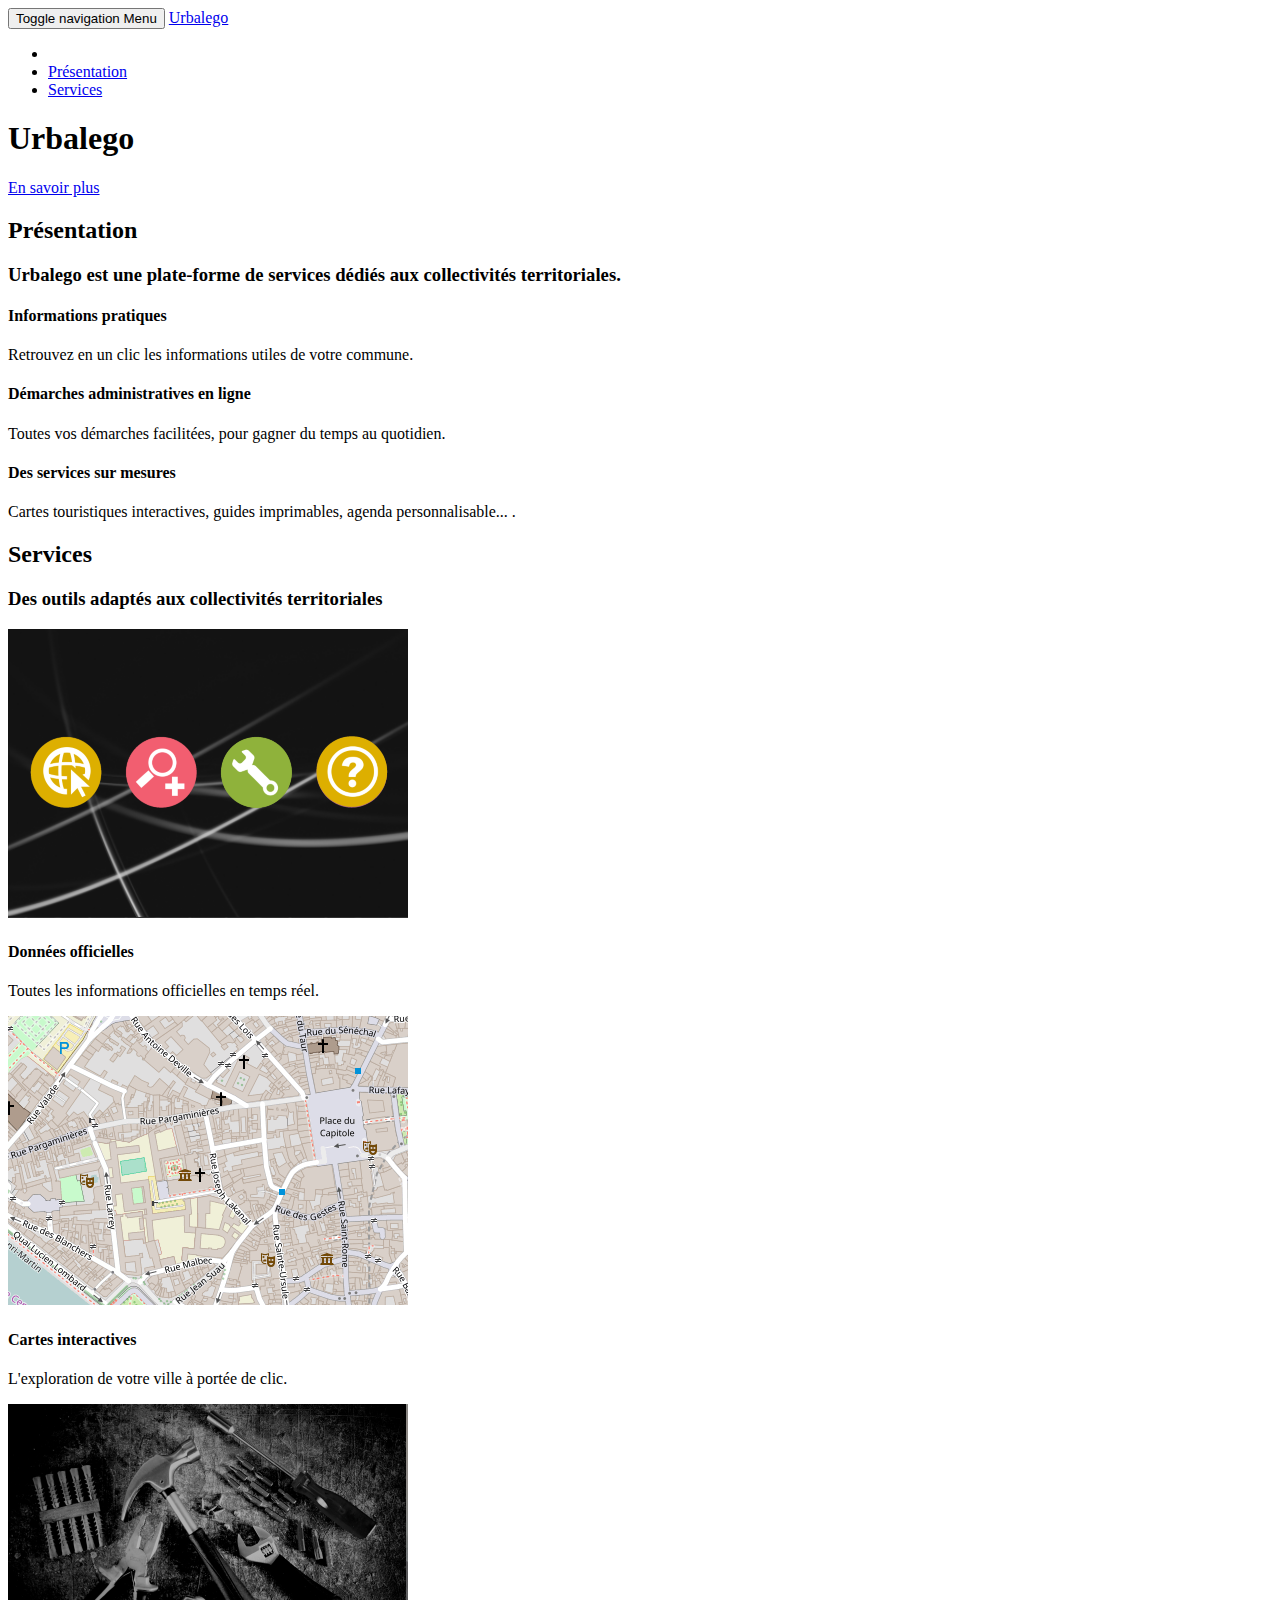
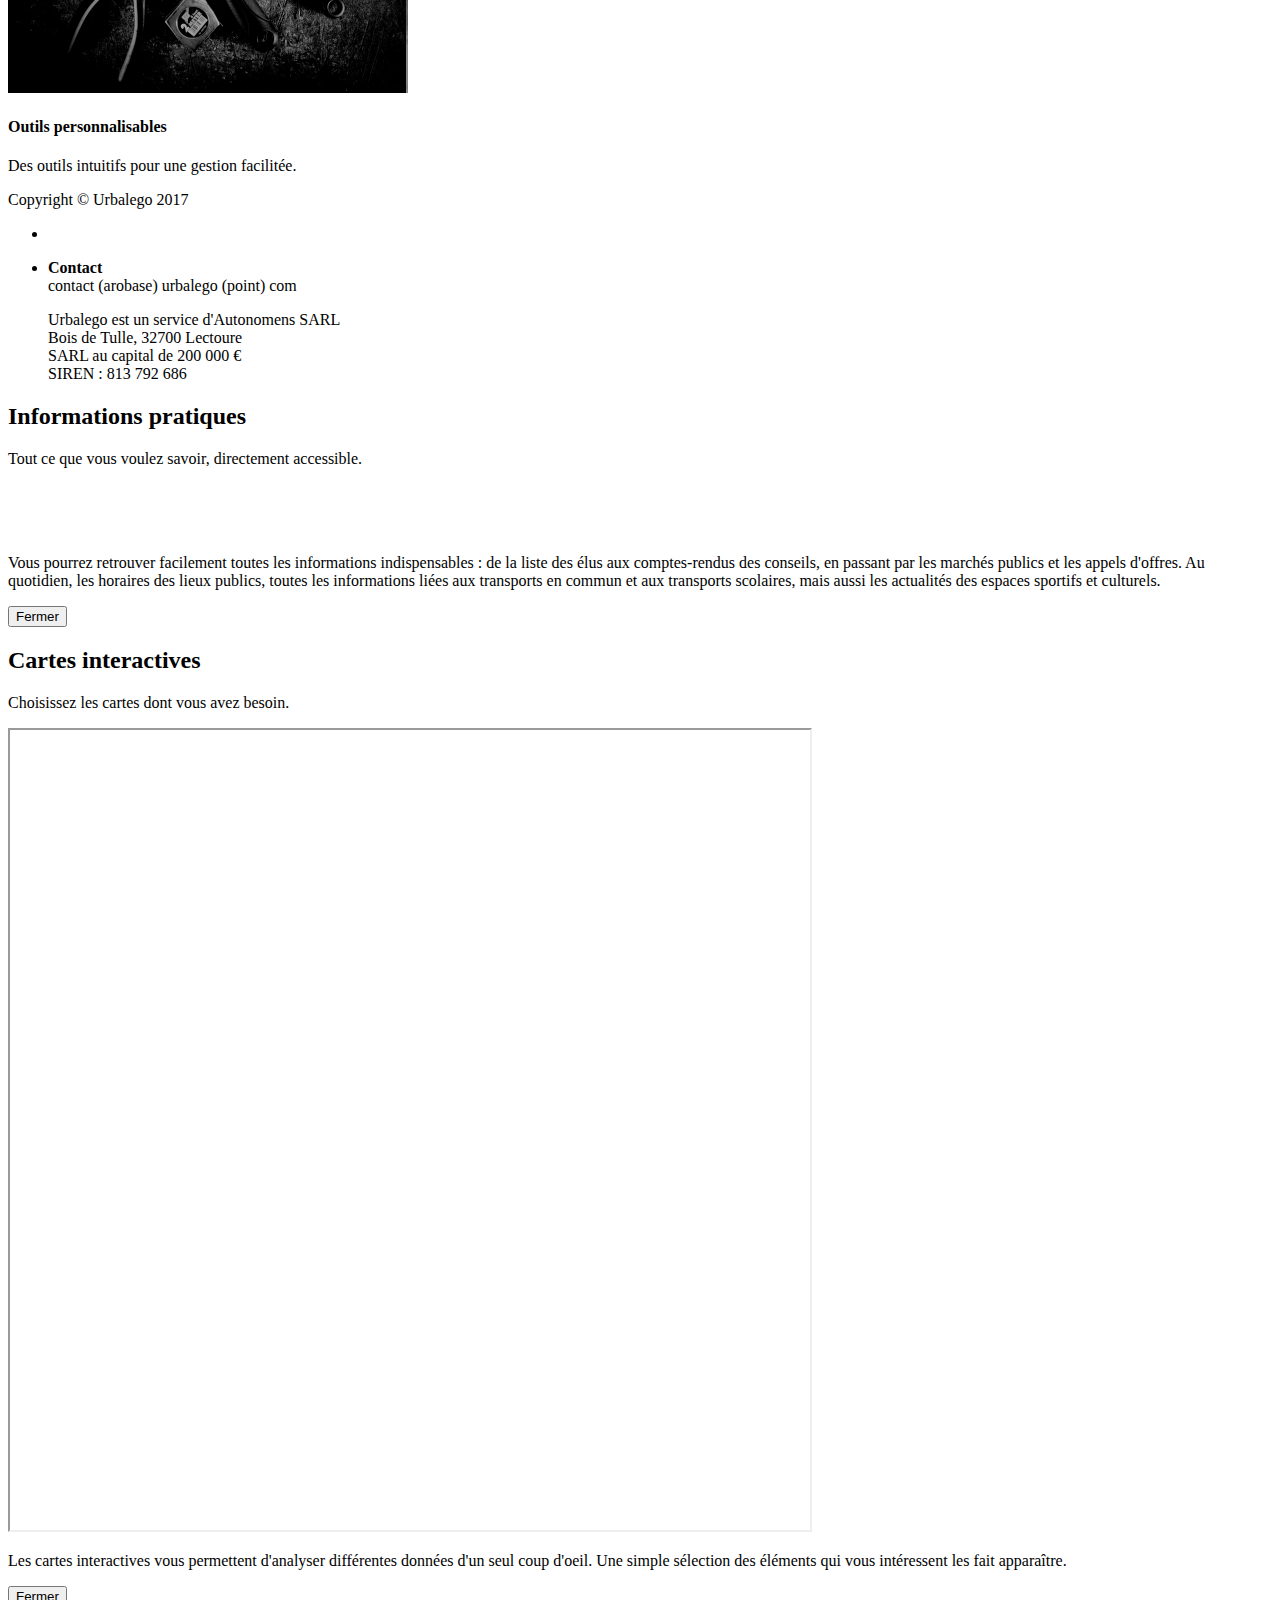
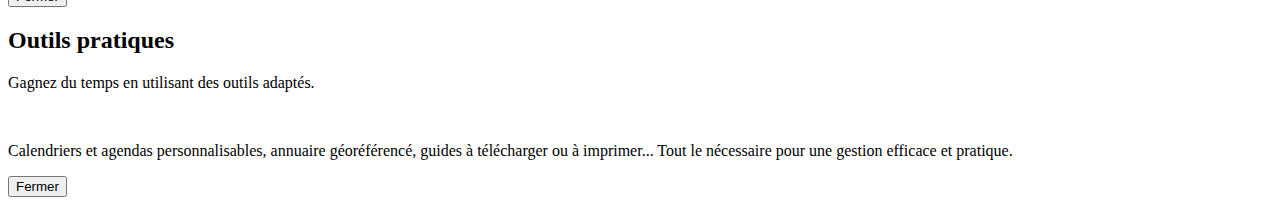
==== commit 6d273da9: "Utilise h1 pour le titre du site" ====
--- a/index.html
+++ b/index.html
@@ -30,7 +30,7 @@
         <script src="https://oss.maxcdn.com/libs/html5shiv/3.7.0/html5shiv.js" integrity="sha384-0s5Pv64cNZJieYFkXYOTId2HMA2Lfb6q2nAcx2n0RTLUnCAoTTsS0nKEO27XyKcY" crossorigin="anonymous"></script>
         <script src="https://oss.maxcdn.com/libs/respond.js/1.4.2/respond.min.js" integrity="sha384-ZoaMbDF+4LeFxg6WdScQ9nnR1QC2MIRxA1O9KWEXQwns1G8UNyIEZIQidzb0T1fo" crossorigin="anonymous"></script>
     <![endif]-->
-
+	<link rel="icon" href="img/favicon.ico" />
 </head>
 
 <body id="page-top" class="index">
@@ -71,7 +71,7 @@
         <div class="container">
             <div class="intro-text">
                 <!--<div class="intro-lead-in">Urbalego</div>-->
-                <div class="intro-heading">Urbalego</div>
+                <h1 class="intro-heading">Urbalego</h1>
                 <a href="#services" class="page-scroll btn btn-xl">En savoir plus</a>
             </div>
         </div>
@@ -167,7 +167,9 @@
                         <p class="text-muted">Des outils intuitifs pour une gestion facilitée.</p>
                     </div>
                 </div>
-				
+			</div>
+		</div>
+	</section>
 
     <footer>
         <div class="container">
@@ -180,18 +182,18 @@
                         <li><a href="https://twitter.com/urbalego"><i class="fa fa-twitter"></i></a>
                         </li>
 						<li>
-						<p><b>Contact </br></b>
-							contact[at]autonomens.com
+						<p><b>Contact <br></b>
+							contact (arobase) urbalego (point) com
                         </p>
 						</li>
                     </ul>
                 </div>
                 <div class="col-md-4">
                     <ul class="list-inline quicklinks">
-                        <p>Urbalego est un service d'Autonomens SARL </br>
-							Bois de Tulle, 32700 Lectoure </br>
-							SARL au capital de 200 000 € </br>
-							SIREN : SIREN 813 792 686
+                        <p>Urbalego est un service d'Autonomens SARL <br>
+							Bois de Tulle, 32700 Lectoure <br>
+							SARL au capital de 200 000 € <br>
+							SIREN : 813 792 686
                         </p>
                     </ul>
                 
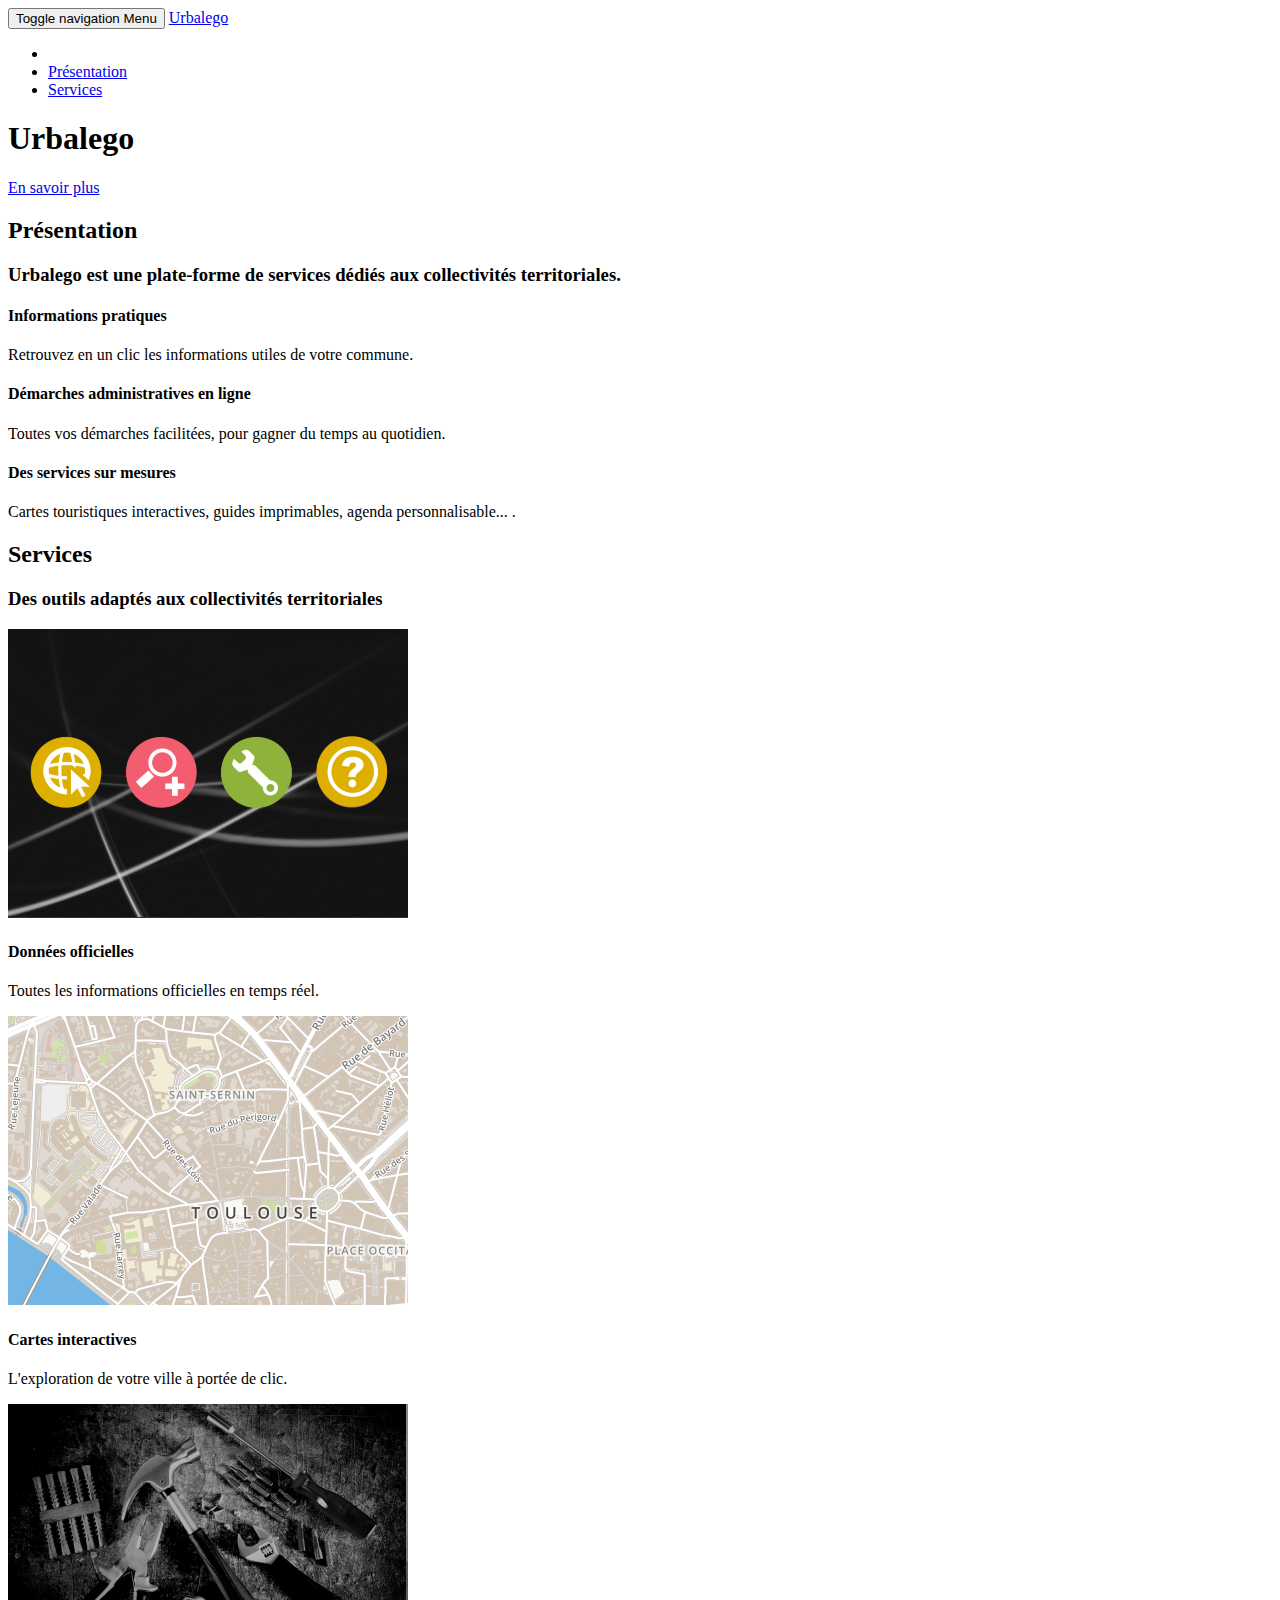
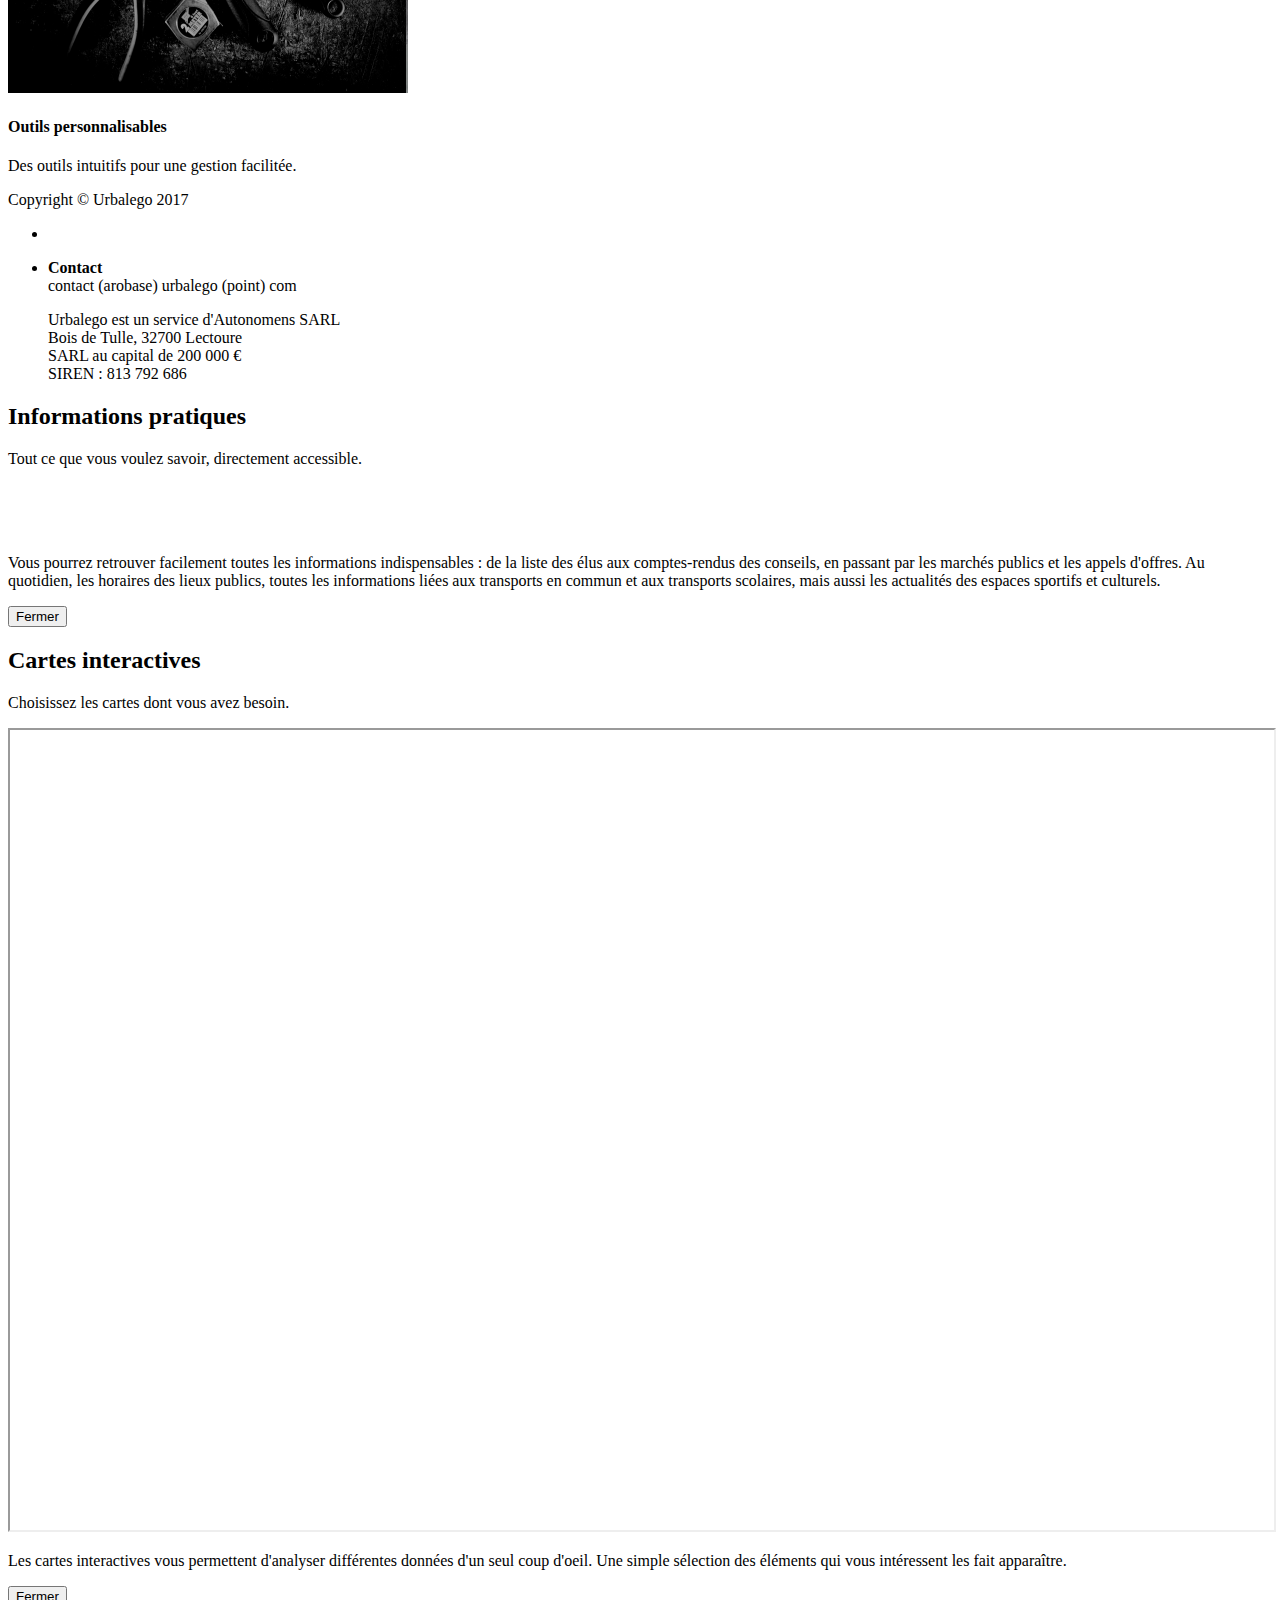
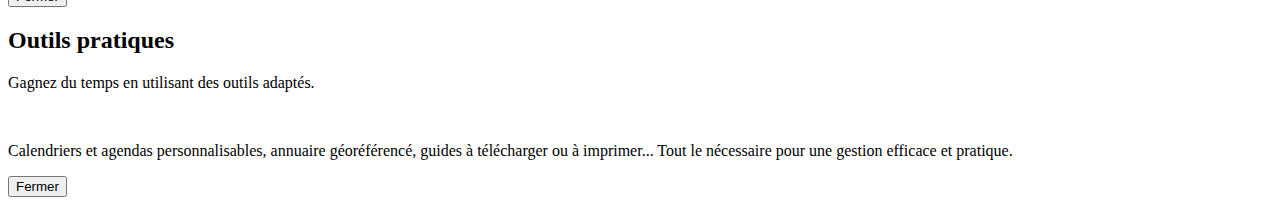
==== commit 074f205d: "Remplace l'illustration pour la carte interactive" ====
--- a/index.html
+++ b/index.html
@@ -58,7 +58,7 @@
                     <li>
                         <a class="page-scroll" href="#portfolio">Services</a>
                     </li>
-                    
+
                 </ul>
             </div>
             <!-- /.navbar-collapse -->
@@ -146,7 +146,7 @@
                                 <i class="fa fa-plus fa-3x"></i>
                             </div>
                         </div>
-                        <img src="img/portfolio/startup-framework.png" class="img-responsive" alt="">
+                        <img src="img/portfolio/carte-interactive.png" class="img-responsive" alt="">
                     </a>
                     <div class="portfolio-caption">
                         <h4>Cartes interactives</h4>
@@ -196,7 +196,7 @@
 							SIREN : 813 792 686
                         </p>
                     </ul>
-                
+
             </div>
         </div>
     </footer>
@@ -256,14 +256,14 @@
                         </div>
                     </div>
                 </div>
-                <div class="container">
+                <div class="container-fluid">
                     <div class="row">
-                        <div class="col-lg-8 col-lg-offset-2">
+                        <div class="col-xs-12 col-lg-10 col-lg-offset-1">
                             <div class="modal-body">
                                 <h2>Cartes interactives</h2>
                                 <p class="item-intro text-muted">Choisissez les cartes dont vous avez besoin.</p>
                                 <!--<img class="img-responsive img-centered">-->
-								<iframe src="https://autonomens.github.io/toolbox/risques/carte.html" alt="" width="800" height="800"></iframe>
+                                <iframe src="https://autonomens.github.io/toolbox/risques/carte.html" alt="" width="100%" height="800"></iframe>
                                 <p>Les cartes interactives vous permettent d'analyser différentes données d'un seul coup d'oeil. Une simple sélection des éléments qui vous intéressent les fait apparaître.</p>
                                 <button type="button" class="btn btn-primary" data-dismiss="modal"><i class="fa fa-times"></i> Fermer</button>
                             </div>
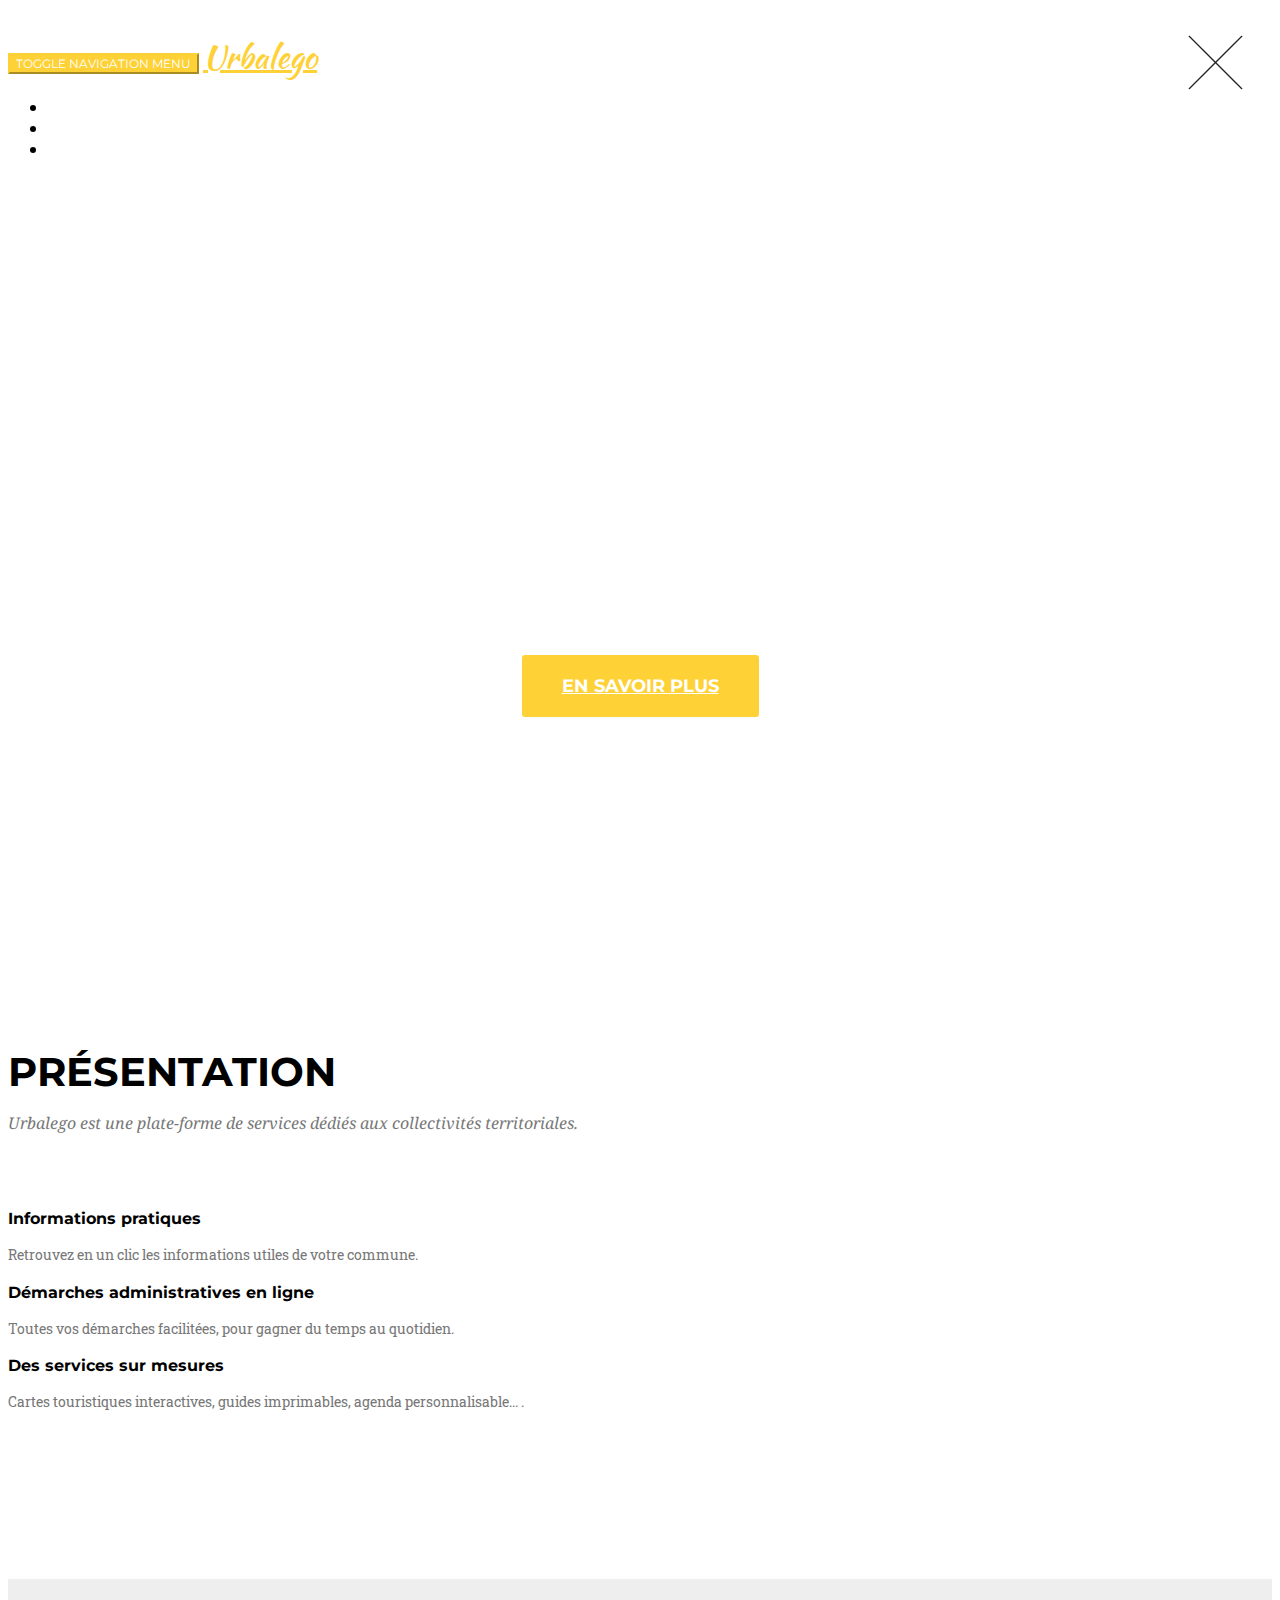
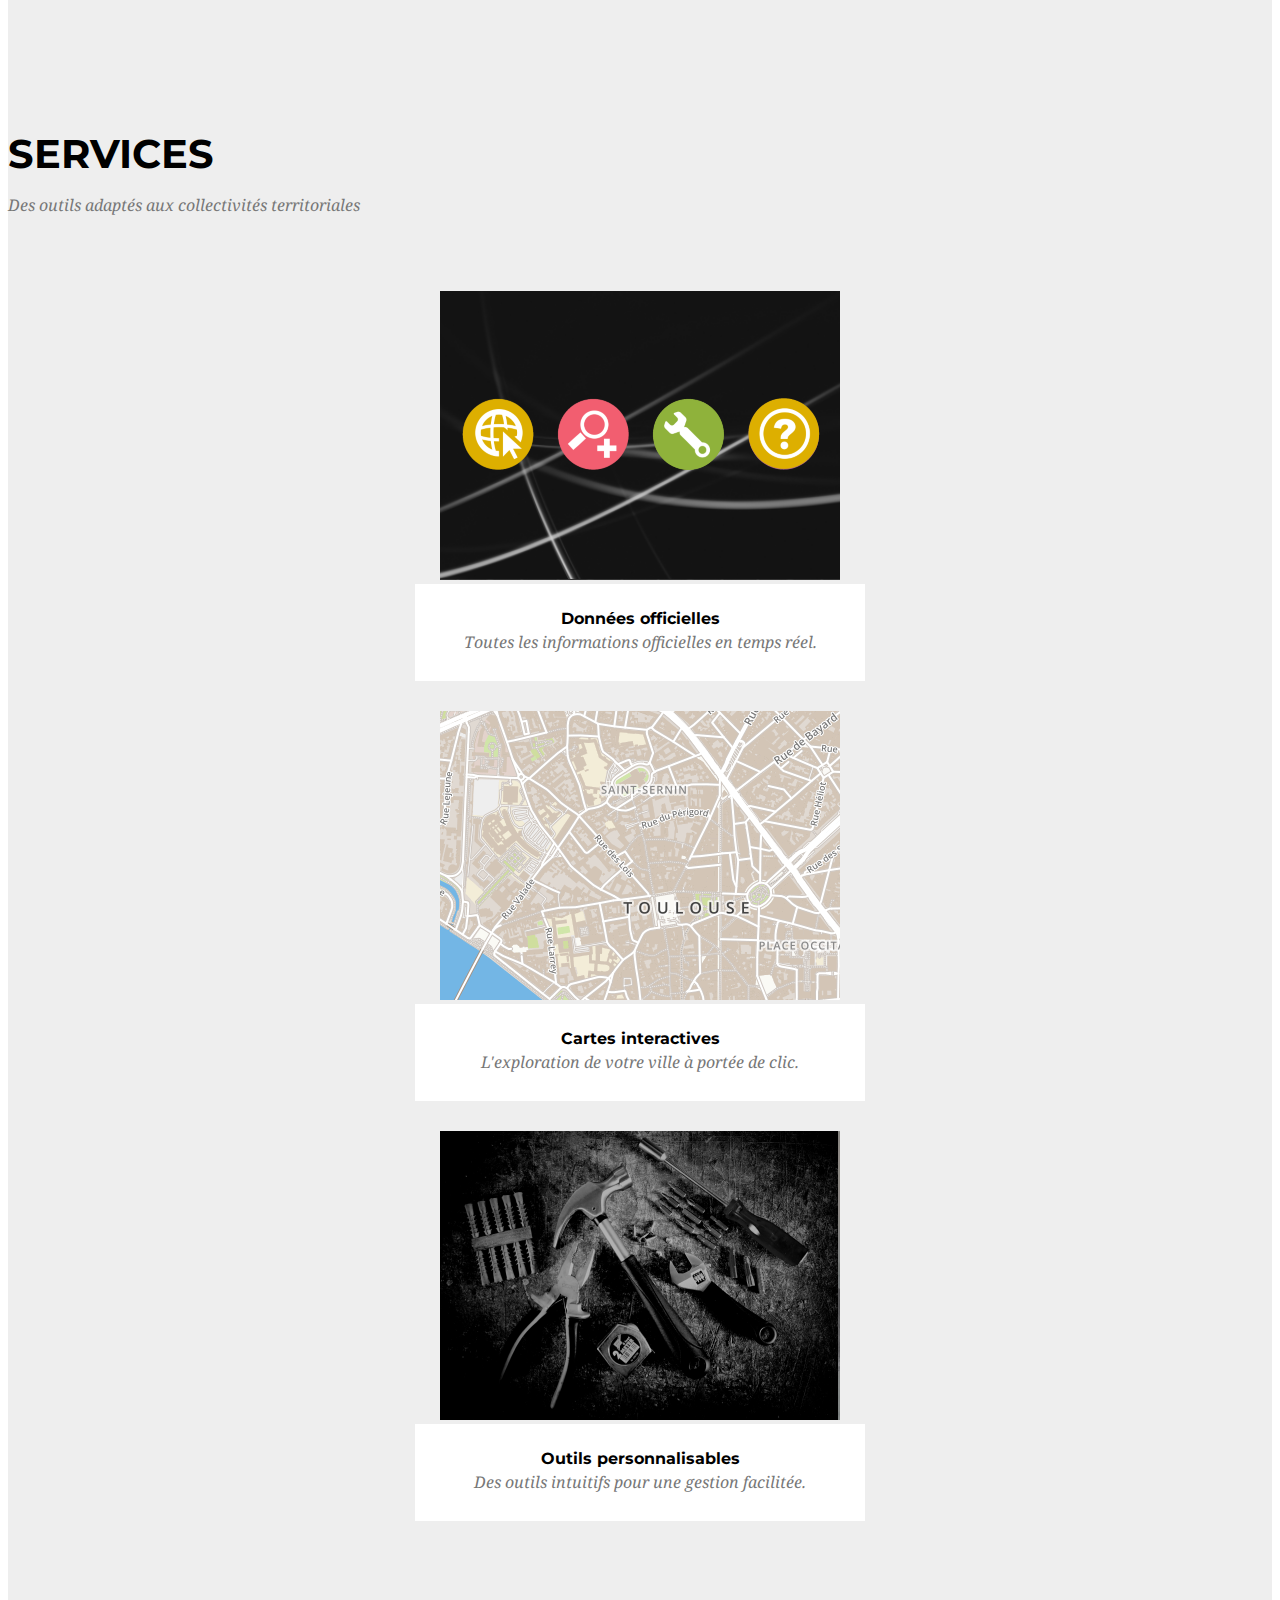
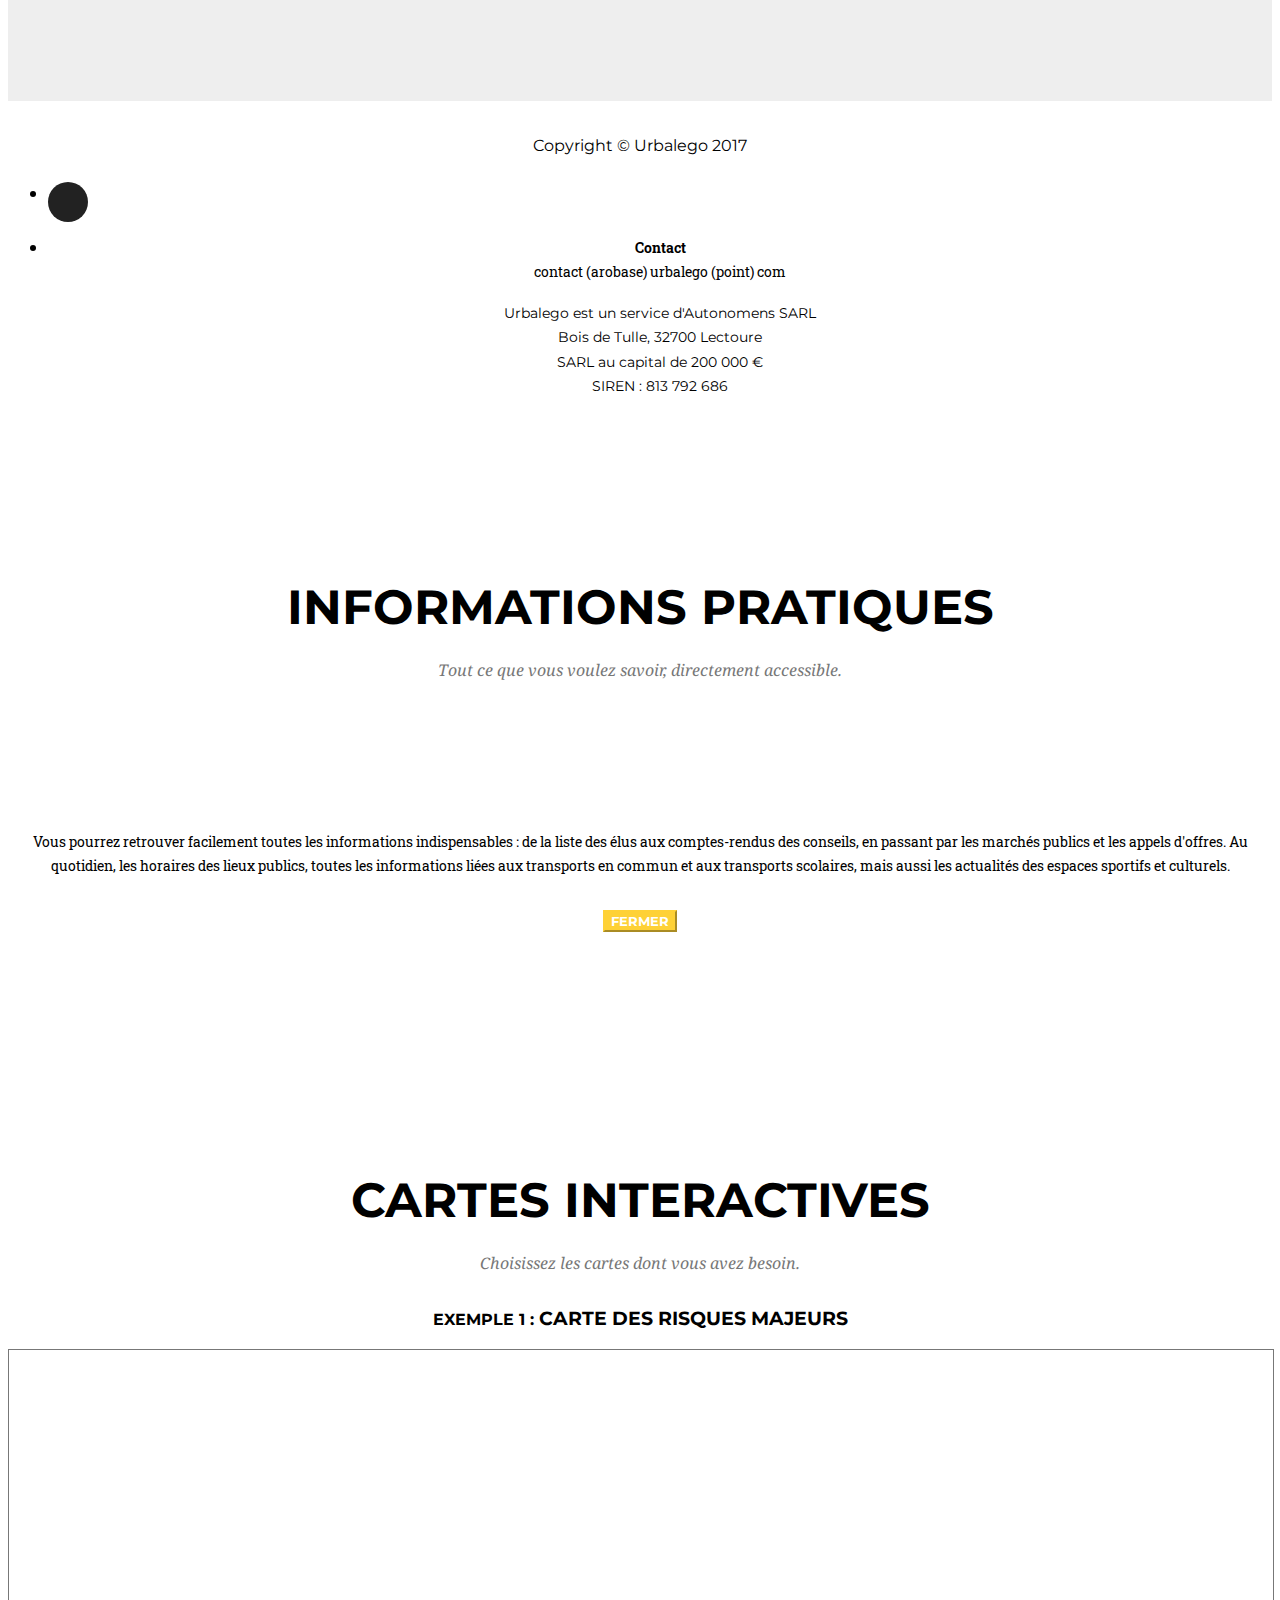
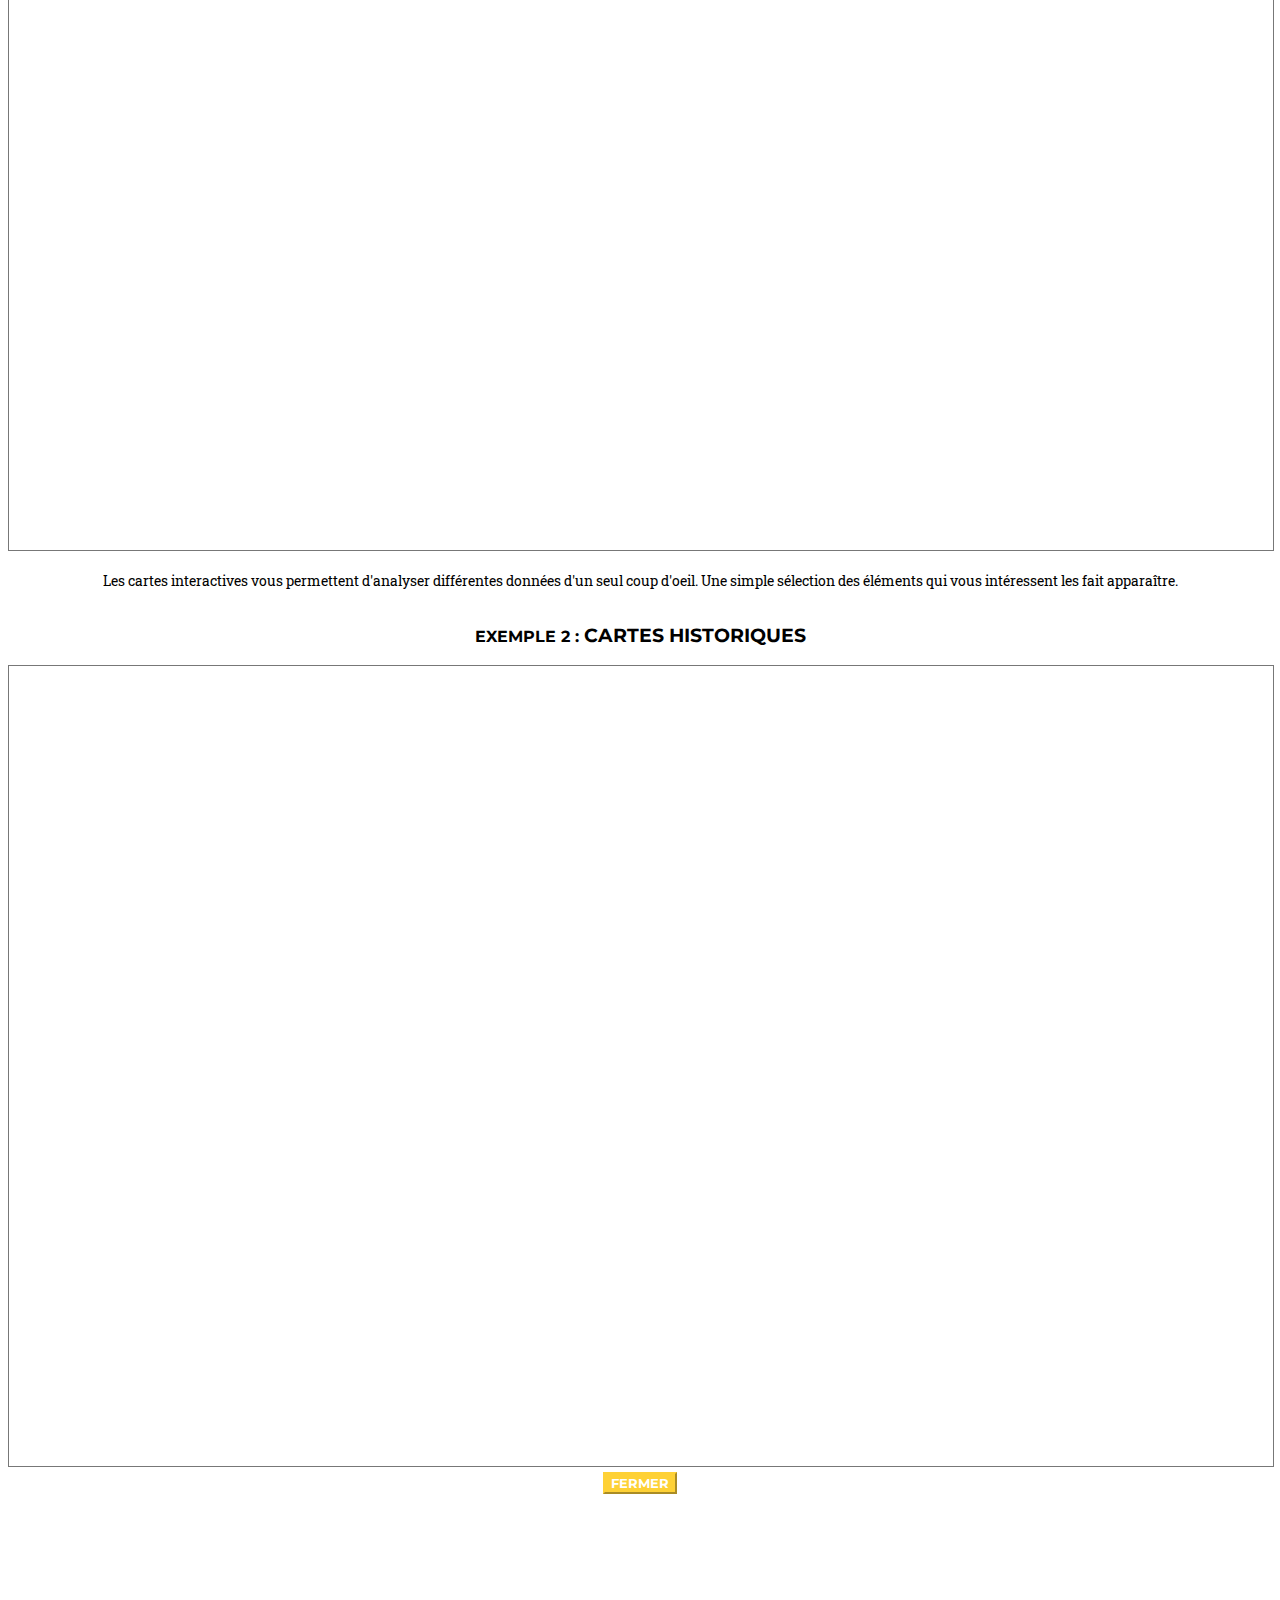
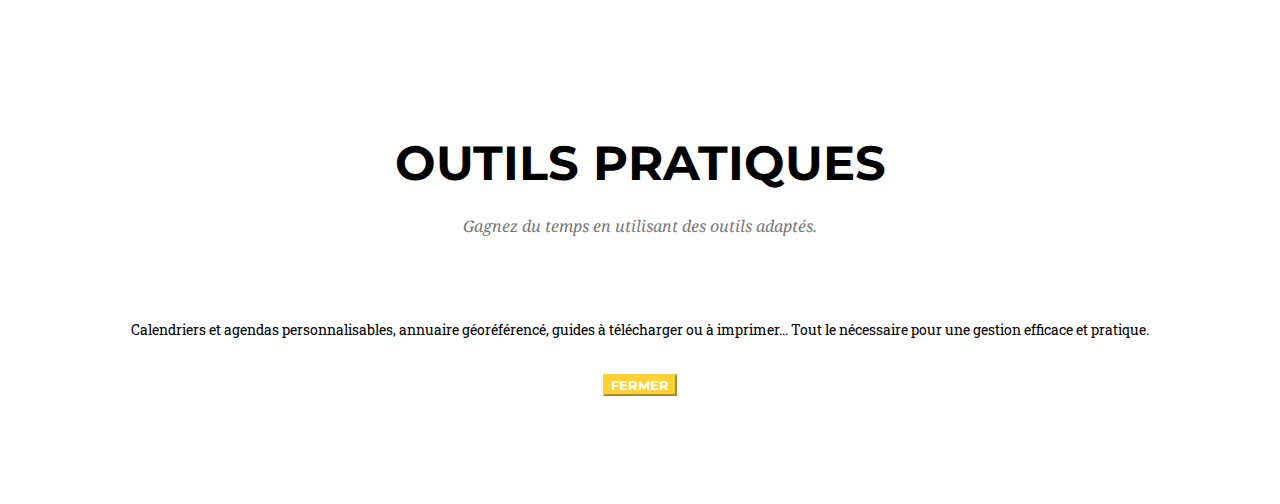
==== commit 5443f71a: "Ajoute les cartes historiques de Toulouse" ====
--- a/index.html
+++ b/index.html
@@ -167,9 +167,9 @@
                         <p class="text-muted">Des outils intuitifs pour une gestion facilitée.</p>
                     </div>
                 </div>
-			</div>
-		</div>
-	</section>
+  			    </div>
+  		  </div>
+  	</section>
 
     <footer>
         <div class="container">
@@ -262,9 +262,12 @@
                             <div class="modal-body">
                                 <h2>Cartes interactives</h2>
                                 <p class="item-intro text-muted">Choisissez les cartes dont vous avez besoin.</p>
+                                <h3><small>Exemple 1&nbsp;:</small> Carte des risques majeurs</h3>
                                 <!--<img class="img-responsive img-centered">-->
                                 <iframe src="https://autonomens.github.io/toolbox/risques/carte.html" alt="" width="100%" height="800"></iframe>
                                 <p>Les cartes interactives vous permettent d'analyser différentes données d'un seul coup d'oeil. Une simple sélection des éléments qui vous intéressent les fait apparaître.</p>
+                                <h3><small>Exemple 2&nbsp;:</small> Cartes historiques</h3>
+                                <iframe src="https://autonomens.github.io/explore-toulouse/#16/43.6000/1.4414" alt="" width="100%" height="800"></iframe>
                                 <button type="button" class="btn btn-primary" data-dismiss="modal"><i class="fa fa-times"></i> Fermer</button>
                             </div>
                         </div>
--- a/css/agency.min.css
+++ b/css/agency.min.css
@@ -0,0 +1,5 @@
+/*!
+ * Start Bootstrap - Agency v3.3.7+1 (http://startbootstrap.com/template-overviews/agency)
+ * Copyright 2013-2017 Start Bootstrap
+ * Licensed under MIT (https://github.com/BlackrockDigital/startbootstrap/blob/gh-pages/LICENSE)
+ */.btn-primary.active,.btn-primary:active,.btn-xl.active,.btn-xl:active,.open .dropdown-toggle.btn-primary,.open .dropdown-toggle.btn-xl{background-image:none}body{overflow-x:hidden;font-family:"Roboto Slab","Helvetica Neue",Helvetica,Arial,sans-serif;webkit-tap-highlight-color:#fed136}.text-muted{color:#777}.text-primary,a{color:#fed136}p{font-size:14px;line-height:1.75}p.large{font-size:16px}a,a.active,a:active,a:focus,a:hover{outline:0}a.active,a:active,a:focus,a:hover{color:#fec503}h1,h2,h3,h4,h5,h6{font-family:Montserrat,"Helvetica Neue",Helvetica,Arial,sans-serif;text-transform:uppercase;font-weight:700}.img-centered{margin:0 auto}.bg-light-gray{background-color:#eee}.bg-darkest-gray{background-color:#222}.paragraphe{text-align:center}.code{width:600px;margin:auto;font:1em/1.35em 'courier new',monospace;padding:5px 10px;overflow:auto;background-color:#FFF3F3;border:3px solid #A0A0A0}.btn-primary,.btn-xl{font-family:Montserrat,"Helvetica Neue",Helvetica,Arial,sans-serif;text-transform:uppercase;font-weight:700}.btn-primary{color:#fff;background-color:#fed136;border-color:#fed136}.btn-primary.active,.btn-primary:active,.btn-primary:focus,.btn-primary:hover,.open .dropdown-toggle.btn-primary{color:#fff;background-color:#fec503;border-color:#f6bf01}.btn-primary.disabled,.btn-primary.disabled.active,.btn-primary.disabled:active,.btn-primary.disabled:focus,.btn-primary.disabled:hover,.btn-primary[disabled],.btn-primary[disabled].active,.btn-primary[disabled]:active,.btn-primary[disabled]:focus,.btn-primary[disabled]:hover,fieldset[disabled] .btn-primary,fieldset[disabled] .btn-primary.active,fieldset[disabled] .btn-primary:active,fieldset[disabled] .btn-primary:focus,fieldset[disabled] .btn-primary:hover{background-color:#fed136;border-color:#fed136}.btn-primary .badge{color:#fed136;background-color:#fff}.btn-xl{color:#fff;background-color:#fed136;border-color:#fed136;border-radius:3px;font-size:18px;padding:20px 40px}.btn-xl.active,.btn-xl:active,.btn-xl:focus,.btn-xl:hover,.open .dropdown-toggle.btn-xl{color:#fff;background-color:#fec503;border-color:#f6bf01}.btn-xl.disabled,.btn-xl.disabled.active,.btn-xl.disabled:active,.btn-xl.disabled:focus,.btn-xl.disabled:hover,.btn-xl[disabled],.btn-xl[disabled].active,.btn-xl[disabled]:active,.btn-xl[disabled]:focus,.btn-xl[disabled]:hover,fieldset[disabled] .btn-xl,fieldset[disabled] .btn-xl.active,fieldset[disabled] .btn-xl:active,fieldset[disabled] .btn-xl:focus,fieldset[disabled] .btn-xl:hover{background-color:#fed136;border-color:#fed136}.btn-xl .badge{color:#fed136;background-color:#fff}.navbar-custom{background-color:#222;border-color:transparent}.navbar-custom .navbar-brand{color:#fed136;font-family:"Kaushan Script","Helvetica Neue",Helvetica,Arial,cursive}.navbar-custom .navbar-brand.active,.navbar-custom .navbar-brand:active,.navbar-custom .navbar-brand:focus,.navbar-custom .navbar-brand:hover{color:#fec503}.navbar-custom .nav li a,.navbar-custom .navbar-toggle{font-family:Montserrat,"Helvetica Neue",Helvetica,Arial,sans-serif;color:#fff;text-transform:uppercase}.navbar-custom .navbar-collapse{border-color:rgba(255,255,255,.02)}.navbar-custom .navbar-toggle{background-color:#fed136;border-color:#fed136;font-size:12px}.navbar-custom .navbar-toggle:focus,.navbar-custom .navbar-toggle:hover{background-color:#fed136}.navbar-custom .nav li a{font-weight:400;letter-spacing:1px}.navbar-custom .nav li a:focus,.navbar-custom .nav li a:hover{color:#fed136;outline:0}.navbar-custom .navbar-nav>.active>a{border-radius:0;color:#fff;background-color:#fed136}.navbar-custom .navbar-nav>.active>a:focus,.navbar-custom .navbar-nav>.active>a:hover{color:#fff;background-color:#fec503}@media (min-width:768px){.navbar-custom{background-color:transparent;padding:25px 0;-webkit-transition:padding .3s;-moz-transition:padding .3s;transition:padding .3s;border:none}.navbar-custom .navbar-brand{font-size:2em;-webkit-transition:all .3s;-moz-transition:all .3s;transition:all .3s}.navbar-custom .navbar-nav>.active>a{border-radius:3px}.navbar-custom.affix{background-color:#222;padding:10px 0}.navbar-custom.affix .navbar-brand{font-size:1.5em}}header{background-image:url(../img/header-bg.jpg);background-repeat:no-repeat;background-attachment:scroll;background-position:center center;-webkit-background-size:cover;-moz-background-size:cover;background-size:cover;-o-background-size:cover;text-align:center;color:#fff}header .intro-text{padding-top:100px;padding-bottom:50px}header .intro-text .intro-lead-in{font-family:"Droid Serif","Helvetica Neue",Helvetica,Arial,sans-serif;font-style:italic;font-size:22px;line-height:22px;margin-bottom:25px}header .intro-text .intro-heading{font-family:Montserrat,"Helvetica Neue",Helvetica,Arial,sans-serif;text-transform:uppercase;font-weight:700;font-size:50px;line-height:50px;margin-bottom:25px}@media (min-width:768px){header .intro-text{padding-top:300px;padding-bottom:200px}header .intro-text .intro-lead-in{font-family:"Droid Serif","Helvetica Neue",Helvetica,Arial,sans-serif;font-style:italic;font-size:40px;line-height:40px;margin-bottom:25px}header .intro-text .intro-heading{font-family:Montserrat,"Helvetica Neue",Helvetica,Arial,sans-serif;text-transform:uppercase;font-weight:700;font-size:75px;line-height:75px;margin-bottom:50px}}#portfolio .portfolio-item .portfolio-caption p,section h3.section-subheading{font-family:"Droid Serif","Helvetica Neue",Helvetica,Arial,sans-serif;font-style:italic}section{padding:100px 0}section h2.section-heading{font-size:40px;margin-top:0;margin-bottom:15px}section h3.section-subheading{font-size:16px;text-transform:none;font-weight:400;margin-bottom:75px}@media (min-width:768px){section{padding:150px 0}}.service-heading{margin:15px 0;text-transform:none}#portfolio .portfolio-item{margin:0 0 15px;right:0}#portfolio .portfolio-item .portfolio-link{display:block;position:relative;max-width:400px;margin:0 auto}#portfolio .portfolio-item .portfolio-link .portfolio-hover{background:rgba(254,209,54,.9);position:absolute;width:100%;height:100%;opacity:0;transition:all ease .5s;-webkit-transition:all ease .5s;-moz-transition:all ease .5s}#portfolio .portfolio-item .portfolio-link .portfolio-hover:hover{opacity:1}#portfolio .portfolio-item .portfolio-link .portfolio-hover .portfolio-hover-content{position:absolute;width:100%;height:20px;font-size:20px;text-align:center;top:50%;margin-top:-12px;color:#fff}#portfolio .portfolio-item .portfolio-link .portfolio-hover .portfolio-hover-content i{margin-top:-12px}#portfolio .portfolio-item .portfolio-link .portfolio-hover .portfolio-hover-content h3,#portfolio .portfolio-item .portfolio-link .portfolio-hover .portfolio-hover-content h4{margin:0}#portfolio .portfolio-item .portfolio-caption{max-width:400px;margin:0 auto;background-color:#fff;text-align:center;padding:25px}#portfolio .portfolio-item .portfolio-caption h4{text-transform:none;margin:0}#portfolio .portfolio-item .portfolio-caption p{font-size:16px;margin:0}footer span.copyright,footer ul.quicklinks{font-family:Montserrat,"Helvetica Neue",Helvetica,Arial,sans-serif}#portfolio *{z-index:2}@media (min-width:767px){#portfolio .portfolio-item{margin:0 0 30px}}.timeline{list-style:none;padding:0;position:relative}.timeline:before{top:0;bottom:0;position:absolute;content:"";width:2px;background-color:#f1f1f1;left:40px;margin-left:-1.5px}.timeline>li{margin-bottom:50px;position:relative;min-height:50px}.timeline>li:after,.timeline>li:before{content:" ";display:table}.timeline>li:after{clear:both}.timeline>li .timeline-panel{width:100%;float:right;padding:0 20px 0 100px;position:relative;text-align:left}.timeline>li .timeline-panel:before{border-left-width:0;border-right-width:15px;left:-15px;right:auto}.timeline>li .timeline-panel:after{border-left-width:0;border-right-width:14px;left:-14px;right:auto}.timeline>li .timeline-image{left:0;margin-left:0;width:80px;height:80px;position:absolute;z-index:100;background-color:#fed136;color:#fff;border-radius:100%;border:7px solid #f1f1f1;text-align:center}.timeline>li .timeline-image h4{font-size:10px;margin-top:12px;line-height:14px}.timeline>li.timeline-inverted>.timeline-panel{float:right;text-align:left;padding:0 20px 0 100px}.timeline>li.timeline-inverted>.timeline-panel:before{border-left-width:0;border-right-width:15px;left:-15px;right:auto}.timeline>li.timeline-inverted>.timeline-panel:after{border-left-width:0;border-right-width:14px;left:-14px;right:auto}.timeline>li:last-child{margin-bottom:0}.timeline .timeline-heading h4{margin-top:0;color:inherit}.timeline .timeline-heading h4.subheading{text-transform:none}.timeline .timeline-body>p,.timeline .timeline-body>ul{margin-bottom:0}@media (min-width:768px){.timeline:before{left:50%}.timeline>li{margin-bottom:100px;min-height:100px}.timeline>li .timeline-panel{width:41%;float:left;padding:0 20px 20px 30px;text-align:right}.timeline>li .timeline-image{width:100px;height:100px;left:50%;margin-left:-50px}.timeline>li .timeline-image h4{font-size:13px;margin-top:16px;line-height:18px}.timeline>li.timeline-inverted>.timeline-panel{float:right;text-align:left;padding:0 30px 20px 20px}}@media (min-width:992px){.timeline>li .timeline-panel,.timeline>li.timeline-inverted>.timeline-panel{padding:0 20px 20px}.timeline>li{min-height:150px}.timeline>li .timeline-image{width:150px;height:150px;margin-left:-75px}.timeline>li .timeline-image h4{font-size:18px;margin-top:30px;line-height:26px}}@media (min-width:1200px){.timeline>li{min-height:170px}.timeline>li .timeline-panel{padding:0 20px 20px 100px}.timeline>li .timeline-image{width:170px;height:170px;margin-left:-85px}.timeline>li .timeline-image h4{margin-top:40px}.timeline>li.timeline-inverted>.timeline-panel{padding:0 100px 20px 20px}}.team-member{text-align:center;margin-bottom:50px}.team-member img{margin:0 auto;border:7px solid #fff}.team-member h4{margin-top:25px;margin-bottom:0;text-transform:none}.team-member p{margin-top:0}aside.clients img{margin:50px auto}section#contact{background-color:#222;background-image:url(../img/map-image.png);background-position:center;background-repeat:no-repeat}section#contact .section-heading{color:#fff}section#contact .form-group{margin-bottom:25px}section#contact .form-group input,section#contact .form-group textarea{padding:20px}section#contact .form-group input.form-control{height:auto}section#contact .form-group textarea.form-control{height:236px}section#contact .form-control:focus{border-color:#fed136;box-shadow:none}section#contact ::-webkit-input-placeholder{font-family:Montserrat,"Helvetica Neue",Helvetica,Arial,sans-serif;text-transform:uppercase;font-weight:700;color:#eee}section#contact :-moz-placeholder{font-family:Montserrat,"Helvetica Neue",Helvetica,Arial,sans-serif;text-transform:uppercase;font-weight:700;color:#eee}section#contact ::-moz-placeholder{font-family:Montserrat,"Helvetica Neue",Helvetica,Arial,sans-serif;text-transform:uppercase;font-weight:700;color:#eee}section#contact :-ms-input-placeholder{font-family:Montserrat,"Helvetica Neue",Helvetica,Arial,sans-serif;text-transform:uppercase;font-weight:700;color:#eee}section#contact .text-danger{color:#e74c3c}footer{padding:25px 0;text-align:center}footer span.copyright{line-height:40px;text-transform:uppercase;text-transform:none}footer ul.quicklinks{margin-bottom:0;line-height:40px;text-transform:uppercase;text-transform:none}ul.social-buttons{margin-bottom:0}ul.social-buttons li a{display:block;background-color:#222;height:40px;width:40px;border-radius:100%;font-size:20px;line-height:40px;color:#fff;outline:0;-webkit-transition:all .3s;-moz-transition:all .3s;transition:all .3s}ul.social-buttons li a:active,ul.social-buttons li a:focus,ul.social-buttons li a:hover{background-color:#fed136}.btn.active,.btn:active,.btn:active:focus,.btn:focus{outline:0}.portfolio-modal .modal-dialog{margin:0;height:100%;width:auto}.portfolio-modal .modal-content{border-radius:0;background-clip:border-box;-webkit-box-shadow:none;box-shadow:none;border:none;min-height:100%;padding:100px 0;text-align:center}.portfolio-modal .modal-content h2{margin-bottom:15px;font-size:3em}.portfolio-modal .modal-content p{margin-bottom:30px}.portfolio-modal .modal-content p.item-intro{margin:20px 0 30px;font-family:"Droid Serif","Helvetica Neue",Helvetica,Arial,sans-serif;font-style:italic;font-size:16px}.portfolio-modal .modal-content ul.list-inline{margin-bottom:30px;margin-top:0}.portfolio-modal .modal-content img{margin-bottom:30px}.portfolio-modal .close-modal{position:absolute;width:75px;height:75px;background-color:transparent;top:25px;right:25px;cursor:pointer}.portfolio-modal .close-modal:hover{opacity:.3}.portfolio-modal .close-modal .lr{height:75px;width:1px;margin-left:35px;background-color:#222;transform:rotate(45deg);-ms-transform:rotate(45deg);-webkit-transform:rotate(45deg);z-index:1051}.portfolio-modal .close-modal .lr .rl{height:75px;width:1px;background-color:#222;transform:rotate(90deg);-ms-transform:rotate(90deg);-webkit-transform:rotate(90deg);z-index:1052}.portfolio-modal .modal-backdrop{opacity:0;display:none}::-moz-selection{text-shadow:none;background:#fed136}::selection{text-shadow:none;background:#fed136}img::selection{background:0 0}img::-moz-selection{background:0 0}iframe{border:1px solid #777}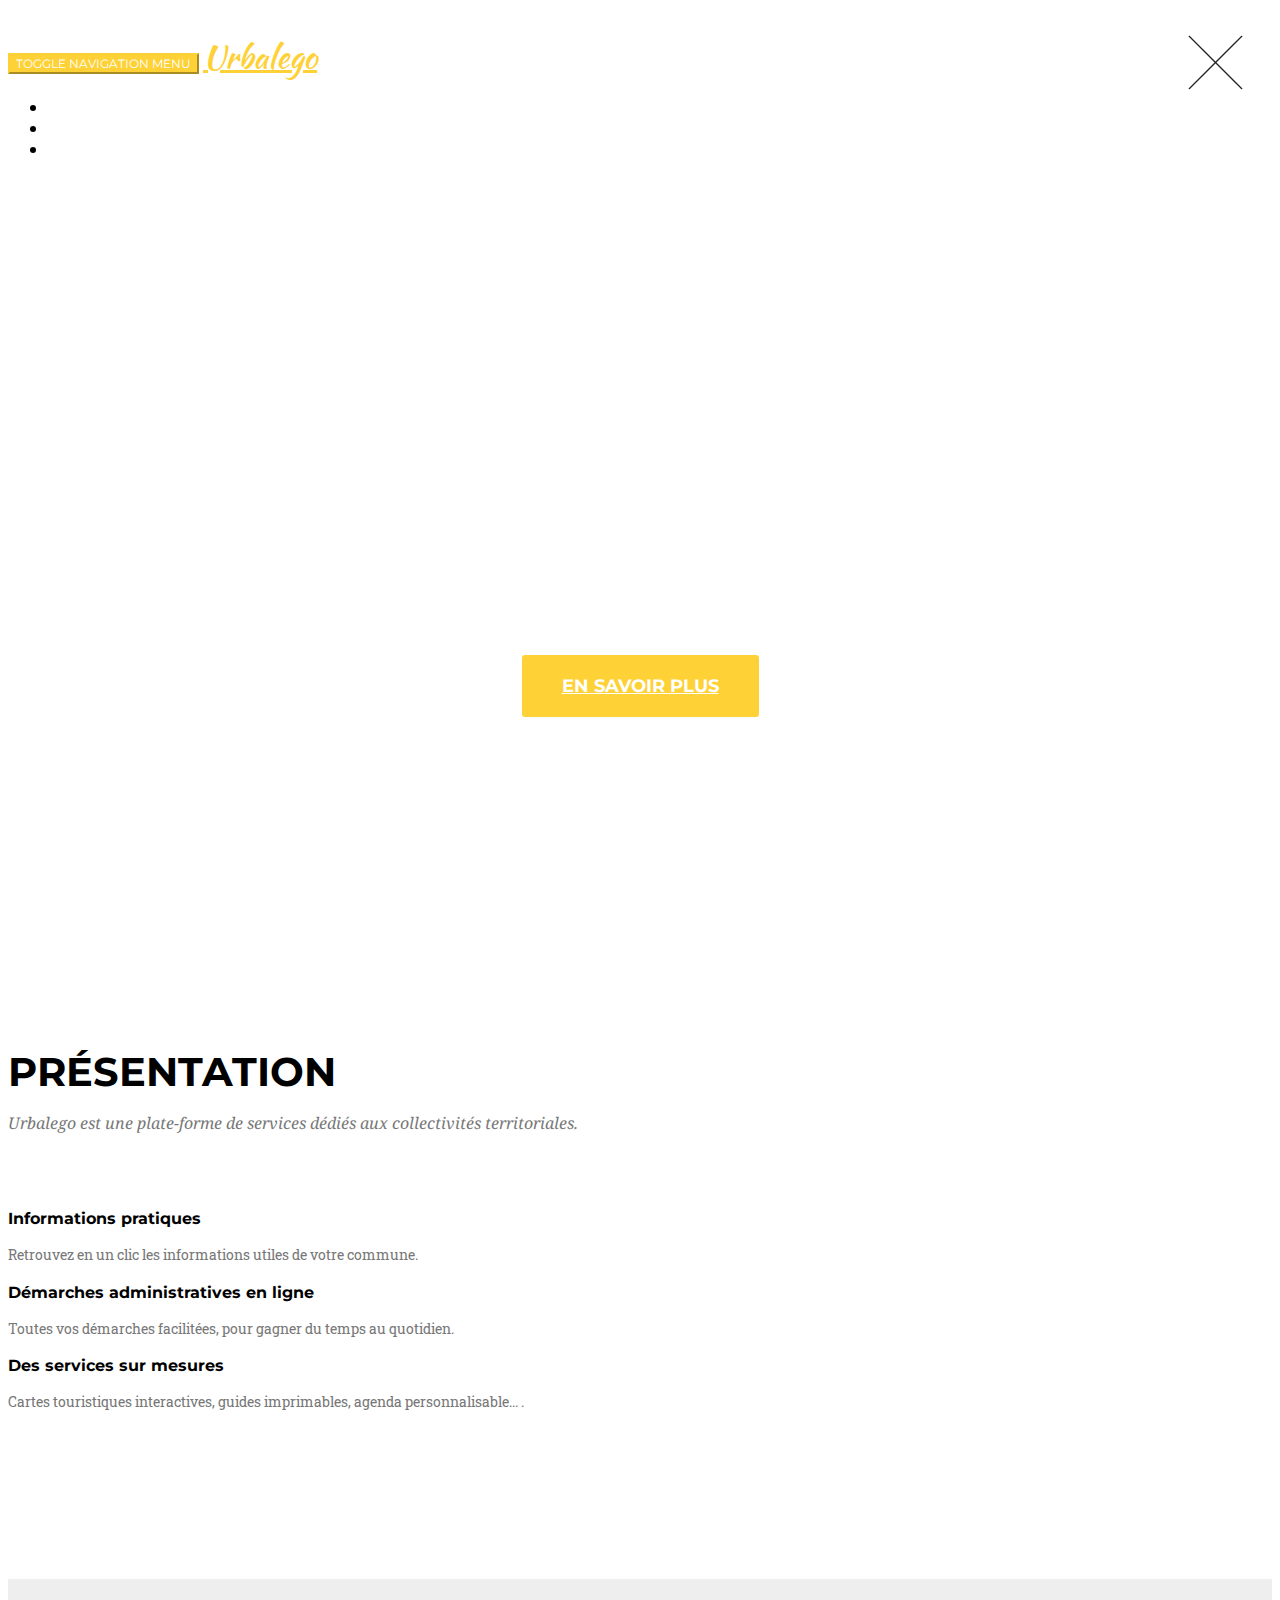
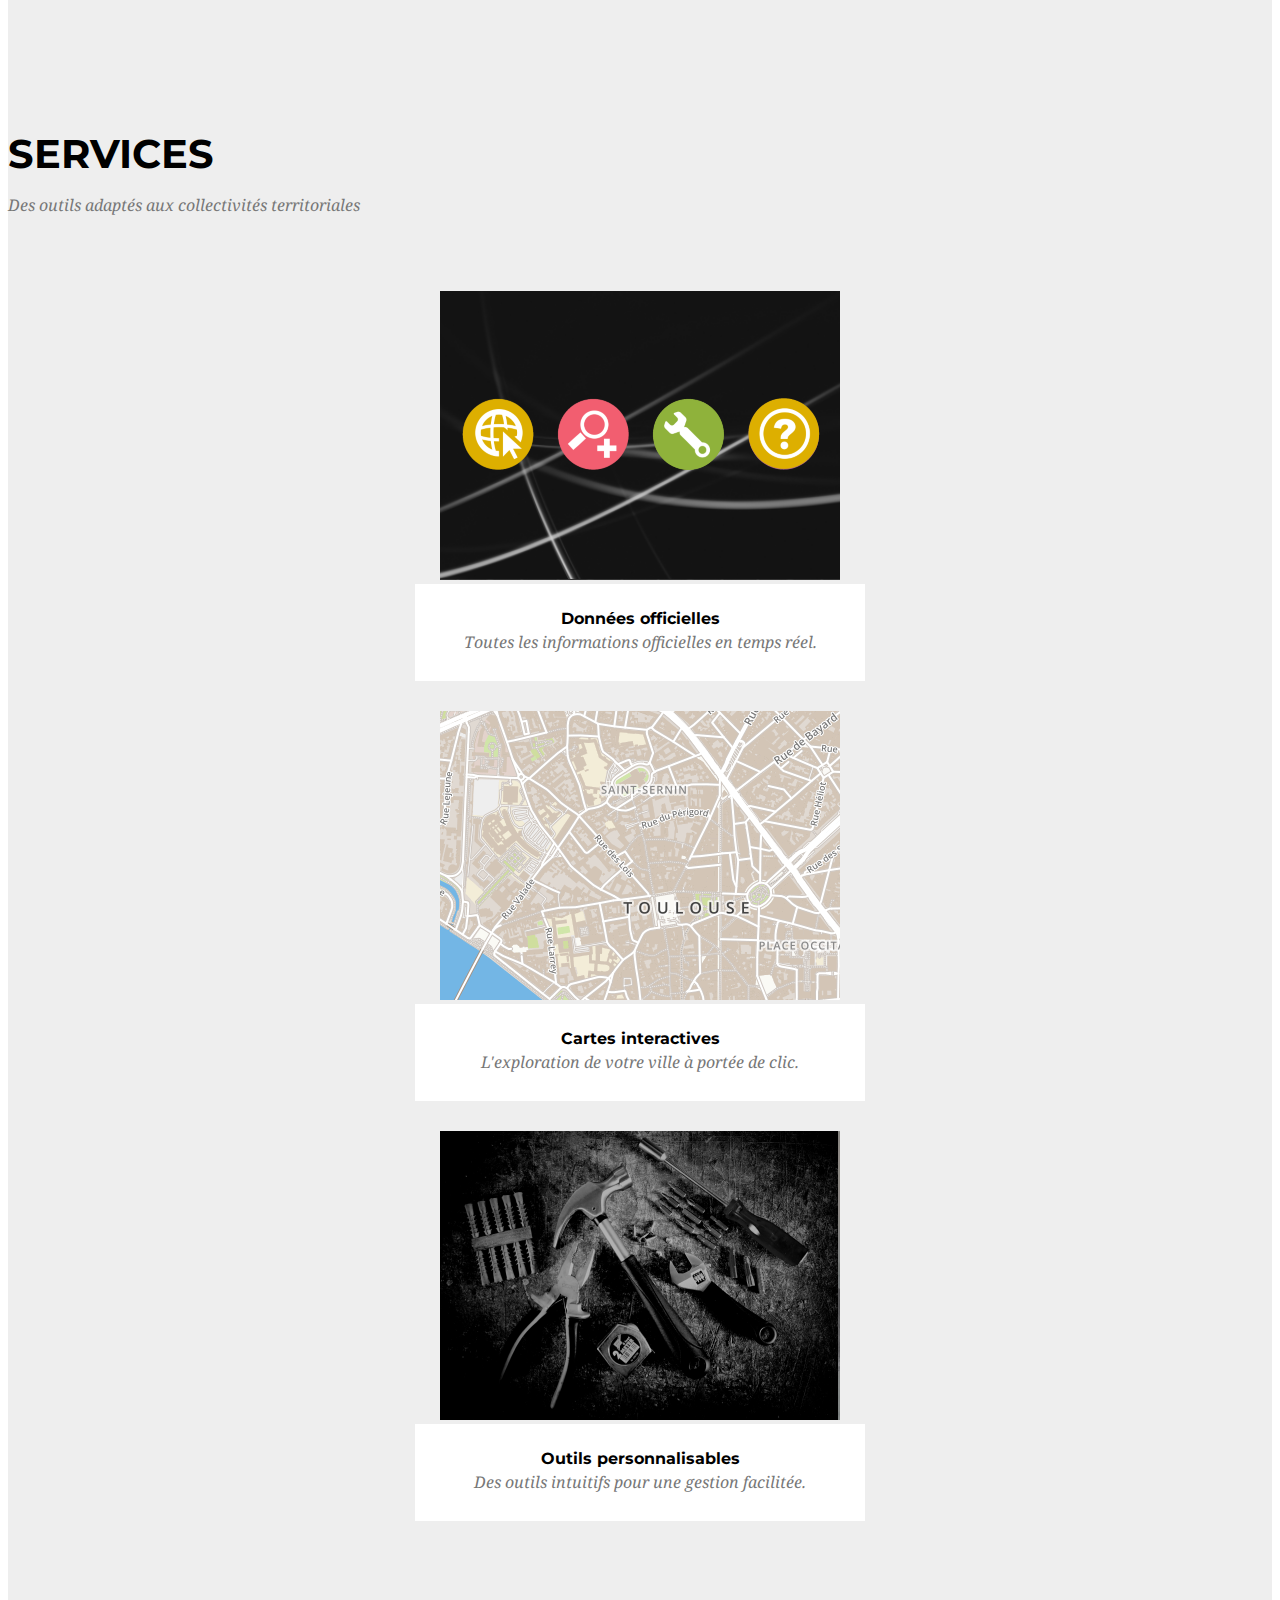
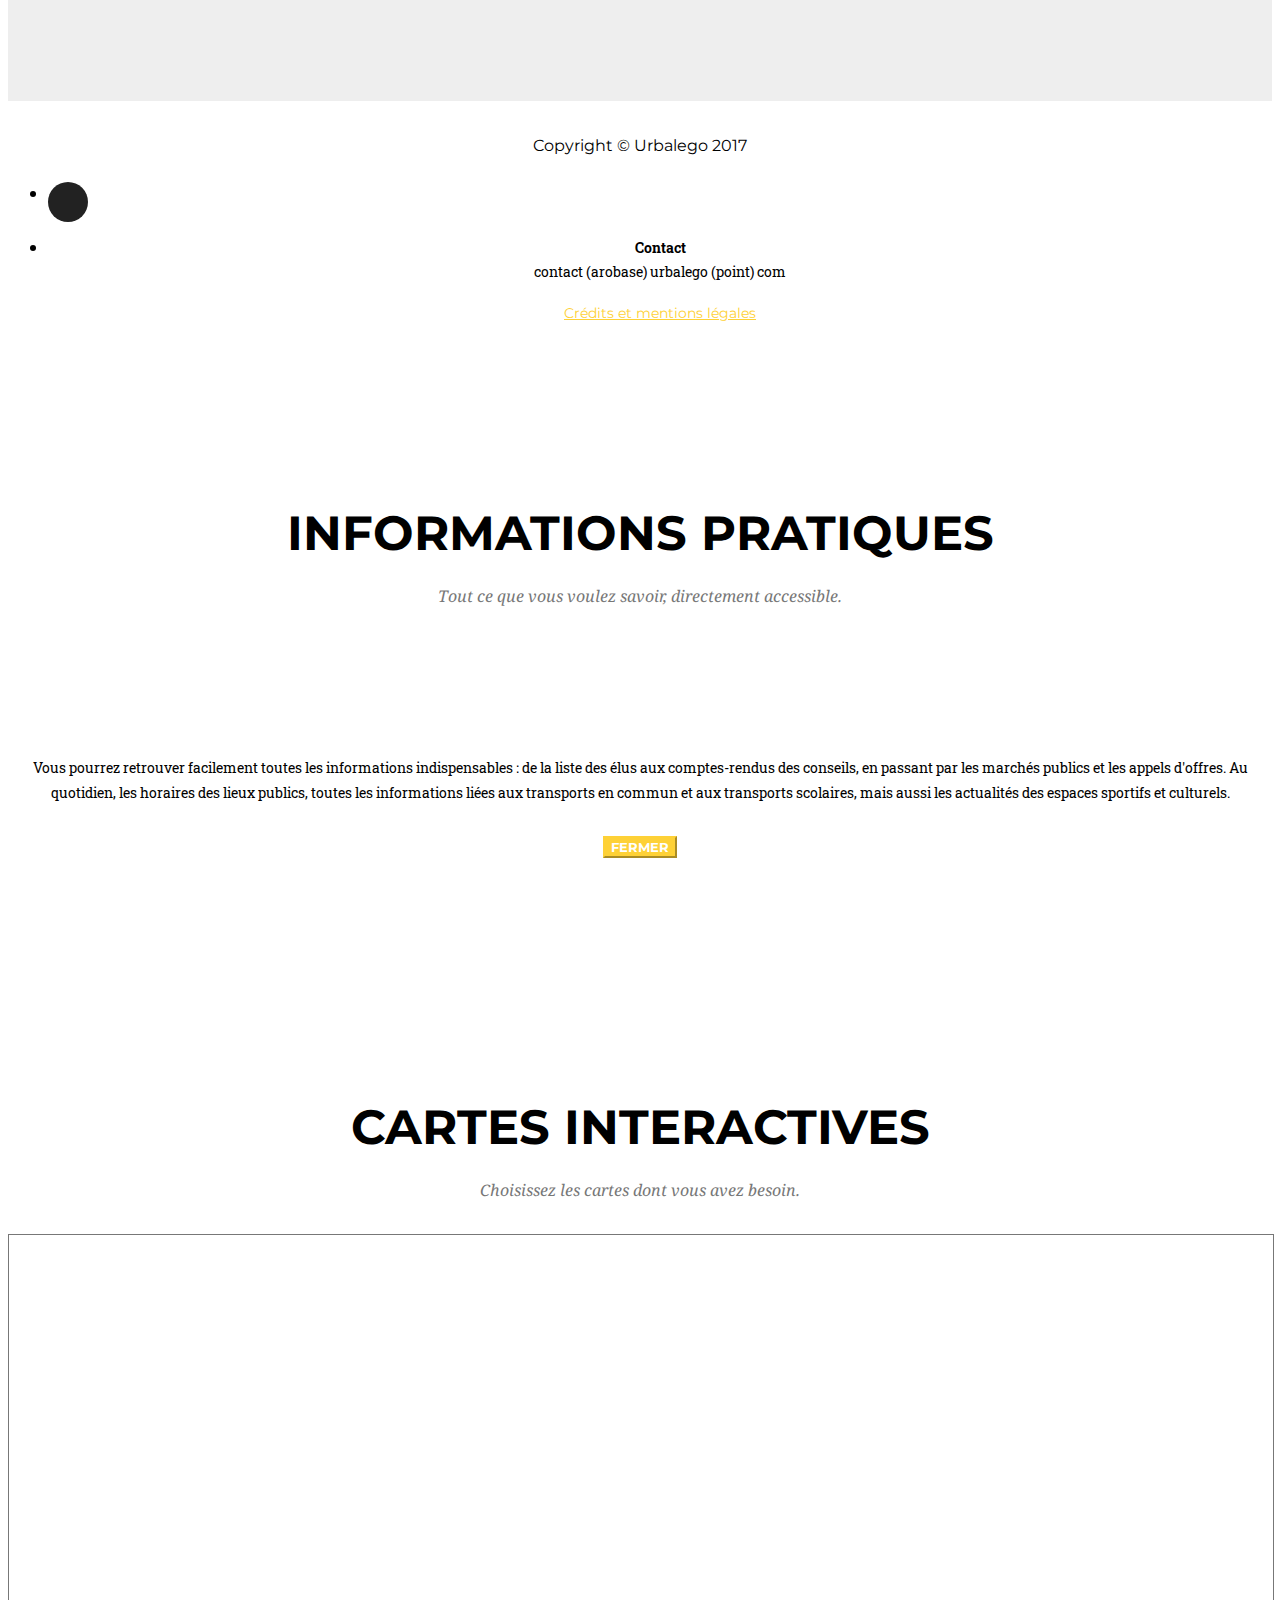
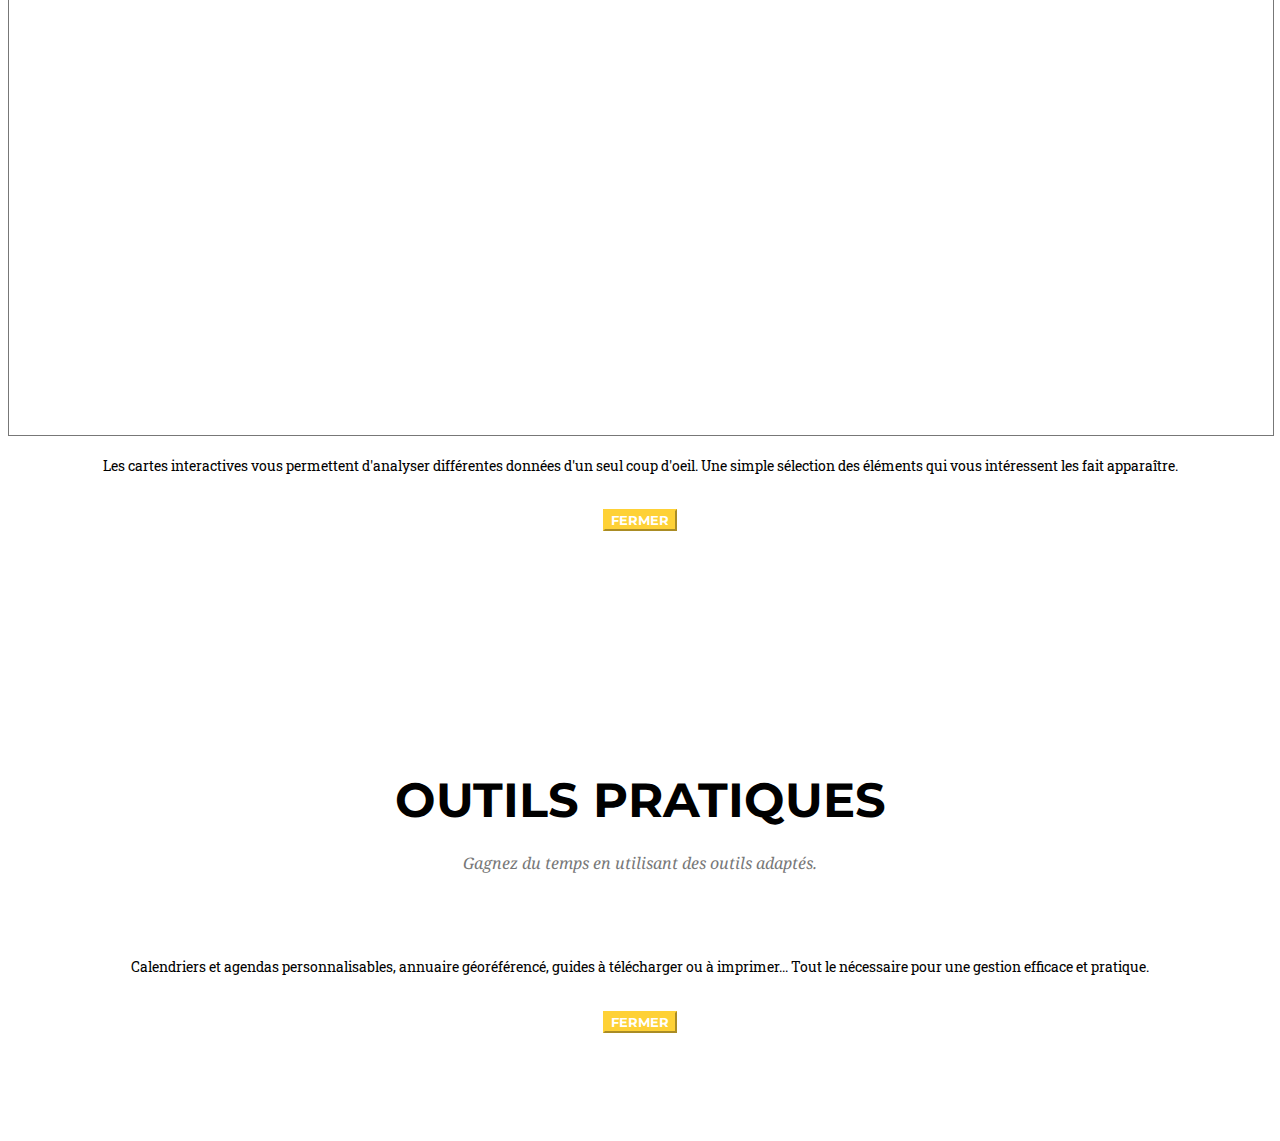
==== commit 99ed6734: "Ajout de la page crédits/mentions légales" ====
--- a/index.html
+++ b/index.html
@@ -167,9 +167,9 @@
                         <p class="text-muted">Des outils intuitifs pour une gestion facilitée.</p>
                     </div>
                 </div>
-  			    </div>
-  		  </div>
-  	</section>
+			</div>
+		</div>
+	</section>
 
     <footer>
         <div class="container">
@@ -190,10 +190,7 @@
                 </div>
                 <div class="col-md-4">
                     <ul class="list-inline quicklinks">
-                        <p>Urbalego est un service d'Autonomens SARL <br>
-							Bois de Tulle, 32700 Lectoure <br>
-							SARL au capital de 200 000 € <br>
-							SIREN : 813 792 686
+                        <p><a href="https://urbalego.fr/credits">Crédits et mentions légales</a>
                         </p>
                     </ul>
 
@@ -262,12 +259,9 @@
                             <div class="modal-body">
                                 <h2>Cartes interactives</h2>
                                 <p class="item-intro text-muted">Choisissez les cartes dont vous avez besoin.</p>
-                                <h3><small>Exemple 1&nbsp;:</small> Carte des risques majeurs</h3>
                                 <!--<img class="img-responsive img-centered">-->
                                 <iframe src="https://autonomens.github.io/toolbox/risques/carte.html" alt="" width="100%" height="800"></iframe>
                                 <p>Les cartes interactives vous permettent d'analyser différentes données d'un seul coup d'oeil. Une simple sélection des éléments qui vous intéressent les fait apparaître.</p>
-                                <h3><small>Exemple 2&nbsp;:</small> Cartes historiques</h3>
-                                <iframe src="https://autonomens.github.io/explore-toulouse/#16/43.6000/1.4414" alt="" width="100%" height="800"></iframe>
                                 <button type="button" class="btn btn-primary" data-dismiss="modal"><i class="fa fa-times"></i> Fermer</button>
                             </div>
                         </div>
--- a/css/agency.min.css
+++ b/css/agency.min.css
@@ -2,4 +2,4 @@
  * Start Bootstrap - Agency v3.3.7+1 (http://startbootstrap.com/template-overviews/agency)
  * Copyright 2013-2017 Start Bootstrap
  * Licensed under MIT (https://github.com/BlackrockDigital/startbootstrap/blob/gh-pages/LICENSE)
- */.btn-primary.active,.btn-primary:active,.btn-xl.active,.btn-xl:active,.open .dropdown-toggle.btn-primary,.open .dropdown-toggle.btn-xl{background-image:none}body{overflow-x:hidden;font-family:"Roboto Slab","Helvetica Neue",Helvetica,Arial,sans-serif;webkit-tap-highlight-color:#fed136}.text-muted{color:#777}.text-primary,a{color:#fed136}p{font-size:14px;line-height:1.75}p.large{font-size:16px}a,a.active,a:active,a:focus,a:hover{outline:0}a.active,a:active,a:focus,a:hover{color:#fec503}h1,h2,h3,h4,h5,h6{font-family:Montserrat,"Helvetica Neue",Helvetica,Arial,sans-serif;text-transform:uppercase;font-weight:700}.img-centered{margin:0 auto}.bg-light-gray{background-color:#eee}.bg-darkest-gray{background-color:#222}.paragraphe{text-align:center}.code{width:600px;margin:auto;font:1em/1.35em 'courier new',monospace;padding:5px 10px;overflow:auto;background-color:#FFF3F3;border:3px solid #A0A0A0}.btn-primary,.btn-xl{font-family:Montserrat,"Helvetica Neue",Helvetica,Arial,sans-serif;text-transform:uppercase;font-weight:700}.btn-primary{color:#fff;background-color:#fed136;border-color:#fed136}.btn-primary.active,.btn-primary:active,.btn-primary:focus,.btn-primary:hover,.open .dropdown-toggle.btn-primary{color:#fff;background-color:#fec503;border-color:#f6bf01}.btn-primary.disabled,.btn-primary.disabled.active,.btn-primary.disabled:active,.btn-primary.disabled:focus,.btn-primary.disabled:hover,.btn-primary[disabled],.btn-primary[disabled].active,.btn-primary[disabled]:active,.btn-primary[disabled]:focus,.btn-primary[disabled]:hover,fieldset[disabled] .btn-primary,fieldset[disabled] .btn-primary.active,fieldset[disabled] .btn-primary:active,fieldset[disabled] .btn-primary:focus,fieldset[disabled] .btn-primary:hover{background-color:#fed136;border-color:#fed136}.btn-primary .badge{color:#fed136;background-color:#fff}.btn-xl{color:#fff;background-color:#fed136;border-color:#fed136;border-radius:3px;font-size:18px;padding:20px 40px}.btn-xl.active,.btn-xl:active,.btn-xl:focus,.btn-xl:hover,.open .dropdown-toggle.btn-xl{color:#fff;background-color:#fec503;border-color:#f6bf01}.btn-xl.disabled,.btn-xl.disabled.active,.btn-xl.disabled:active,.btn-xl.disabled:focus,.btn-xl.disabled:hover,.btn-xl[disabled],.btn-xl[disabled].active,.btn-xl[disabled]:active,.btn-xl[disabled]:focus,.btn-xl[disabled]:hover,fieldset[disabled] .btn-xl,fieldset[disabled] .btn-xl.active,fieldset[disabled] .btn-xl:active,fieldset[disabled] .btn-xl:focus,fieldset[disabled] .btn-xl:hover{background-color:#fed136;border-color:#fed136}.btn-xl .badge{color:#fed136;background-color:#fff}.navbar-custom{background-color:#222;border-color:transparent}.navbar-custom .navbar-brand{color:#fed136;font-family:"Kaushan Script","Helvetica Neue",Helvetica,Arial,cursive}.navbar-custom .navbar-brand.active,.navbar-custom .navbar-brand:active,.navbar-custom .navbar-brand:focus,.navbar-custom .navbar-brand:hover{color:#fec503}.navbar-custom .nav li a,.navbar-custom .navbar-toggle{font-family:Montserrat,"Helvetica Neue",Helvetica,Arial,sans-serif;color:#fff;text-transform:uppercase}.navbar-custom .navbar-collapse{border-color:rgba(255,255,255,.02)}.navbar-custom .navbar-toggle{background-color:#fed136;border-color:#fed136;font-size:12px}.navbar-custom .navbar-toggle:focus,.navbar-custom .navbar-toggle:hover{background-color:#fed136}.navbar-custom .nav li a{font-weight:400;letter-spacing:1px}.navbar-custom .nav li a:focus,.navbar-custom .nav li a:hover{color:#fed136;outline:0}.navbar-custom .navbar-nav>.active>a{border-radius:0;color:#fff;background-color:#fed136}.navbar-custom .navbar-nav>.active>a:focus,.navbar-custom .navbar-nav>.active>a:hover{color:#fff;background-color:#fec503}@media (min-width:768px){.navbar-custom{background-color:transparent;padding:25px 0;-webkit-transition:padding .3s;-moz-transition:padding .3s;transition:padding .3s;border:none}.navbar-custom .navbar-brand{font-size:2em;-webkit-transition:all .3s;-moz-transition:all .3s;transition:all .3s}.navbar-custom .navbar-nav>.active>a{border-radius:3px}.navbar-custom.affix{background-color:#222;padding:10px 0}.navbar-custom.affix .navbar-brand{font-size:1.5em}}header{background-image:url(../img/header-bg.jpg);background-repeat:no-repeat;background-attachment:scroll;background-position:center center;-webkit-background-size:cover;-moz-background-size:cover;background-size:cover;-o-background-size:cover;text-align:center;color:#fff}header .intro-text{padding-top:100px;padding-bottom:50px}header .intro-text .intro-lead-in{font-family:"Droid Serif","Helvetica Neue",Helvetica,Arial,sans-serif;font-style:italic;font-size:22px;line-height:22px;margin-bottom:25px}header .intro-text .intro-heading{font-family:Montserrat,"Helvetica Neue",Helvetica,Arial,sans-serif;text-transform:uppercase;font-weight:700;font-size:50px;line-height:50px;margin-bottom:25px}@media (min-width:768px){header .intro-text{padding-top:300px;padding-bottom:200px}header .intro-text .intro-lead-in{font-family:"Droid Serif","Helvetica Neue",Helvetica,Arial,sans-serif;font-style:italic;font-size:40px;line-height:40px;margin-bottom:25px}header .intro-text .intro-heading{font-family:Montserrat,"Helvetica Neue",Helvetica,Arial,sans-serif;text-transform:uppercase;font-weight:700;font-size:75px;line-height:75px;margin-bottom:50px}}#portfolio .portfolio-item .portfolio-caption p,section h3.section-subheading{font-family:"Droid Serif","Helvetica Neue",Helvetica,Arial,sans-serif;font-style:italic}section{padding:100px 0}section h2.section-heading{font-size:40px;margin-top:0;margin-bottom:15px}section h3.section-subheading{font-size:16px;text-transform:none;font-weight:400;margin-bottom:75px}@media (min-width:768px){section{padding:150px 0}}.service-heading{margin:15px 0;text-transform:none}#portfolio .portfolio-item{margin:0 0 15px;right:0}#portfolio .portfolio-item .portfolio-link{display:block;position:relative;max-width:400px;margin:0 auto}#portfolio .portfolio-item .portfolio-link .portfolio-hover{background:rgba(254,209,54,.9);position:absolute;width:100%;height:100%;opacity:0;transition:all ease .5s;-webkit-transition:all ease .5s;-moz-transition:all ease .5s}#portfolio .portfolio-item .portfolio-link .portfolio-hover:hover{opacity:1}#portfolio .portfolio-item .portfolio-link .portfolio-hover .portfolio-hover-content{position:absolute;width:100%;height:20px;font-size:20px;text-align:center;top:50%;margin-top:-12px;color:#fff}#portfolio .portfolio-item .portfolio-link .portfolio-hover .portfolio-hover-content i{margin-top:-12px}#portfolio .portfolio-item .portfolio-link .portfolio-hover .portfolio-hover-content h3,#portfolio .portfolio-item .portfolio-link .portfolio-hover .portfolio-hover-content h4{margin:0}#portfolio .portfolio-item .portfolio-caption{max-width:400px;margin:0 auto;background-color:#fff;text-align:center;padding:25px}#portfolio .portfolio-item .portfolio-caption h4{text-transform:none;margin:0}#portfolio .portfolio-item .portfolio-caption p{font-size:16px;margin:0}footer span.copyright,footer ul.quicklinks{font-family:Montserrat,"Helvetica Neue",Helvetica,Arial,sans-serif}#portfolio *{z-index:2}@media (min-width:767px){#portfolio .portfolio-item{margin:0 0 30px}}.timeline{list-style:none;padding:0;position:relative}.timeline:before{top:0;bottom:0;position:absolute;content:"";width:2px;background-color:#f1f1f1;left:40px;margin-left:-1.5px}.timeline>li{margin-bottom:50px;position:relative;min-height:50px}.timeline>li:after,.timeline>li:before{content:" ";display:table}.timeline>li:after{clear:both}.timeline>li .timeline-panel{width:100%;float:right;padding:0 20px 0 100px;position:relative;text-align:left}.timeline>li .timeline-panel:before{border-left-width:0;border-right-width:15px;left:-15px;right:auto}.timeline>li .timeline-panel:after{border-left-width:0;border-right-width:14px;left:-14px;right:auto}.timeline>li .timeline-image{left:0;margin-left:0;width:80px;height:80px;position:absolute;z-index:100;background-color:#fed136;color:#fff;border-radius:100%;border:7px solid #f1f1f1;text-align:center}.timeline>li .timeline-image h4{font-size:10px;margin-top:12px;line-height:14px}.timeline>li.timeline-inverted>.timeline-panel{float:right;text-align:left;padding:0 20px 0 100px}.timeline>li.timeline-inverted>.timeline-panel:before{border-left-width:0;border-right-width:15px;left:-15px;right:auto}.timeline>li.timeline-inverted>.timeline-panel:after{border-left-width:0;border-right-width:14px;left:-14px;right:auto}.timeline>li:last-child{margin-bottom:0}.timeline .timeline-heading h4{margin-top:0;color:inherit}.timeline .timeline-heading h4.subheading{text-transform:none}.timeline .timeline-body>p,.timeline .timeline-body>ul{margin-bottom:0}@media (min-width:768px){.timeline:before{left:50%}.timeline>li{margin-bottom:100px;min-height:100px}.timeline>li .timeline-panel{width:41%;float:left;padding:0 20px 20px 30px;text-align:right}.timeline>li .timeline-image{width:100px;height:100px;left:50%;margin-left:-50px}.timeline>li .timeline-image h4{font-size:13px;margin-top:16px;line-height:18px}.timeline>li.timeline-inverted>.timeline-panel{float:right;text-align:left;padding:0 30px 20px 20px}}@media (min-width:992px){.timeline>li .timeline-panel,.timeline>li.timeline-inverted>.timeline-panel{padding:0 20px 20px}.timeline>li{min-height:150px}.timeline>li .timeline-image{width:150px;height:150px;margin-left:-75px}.timeline>li .timeline-image h4{font-size:18px;margin-top:30px;line-height:26px}}@media (min-width:1200px){.timeline>li{min-height:170px}.timeline>li .timeline-panel{padding:0 20px 20px 100px}.timeline>li .timeline-image{width:170px;height:170px;margin-left:-85px}.timeline>li .timeline-image h4{margin-top:40px}.timeline>li.timeline-inverted>.timeline-panel{padding:0 100px 20px 20px}}.team-member{text-align:center;margin-bottom:50px}.team-member img{margin:0 auto;border:7px solid #fff}.team-member h4{margin-top:25px;margin-bottom:0;text-transform:none}.team-member p{margin-top:0}aside.clients img{margin:50px auto}section#contact{background-color:#222;background-image:url(../img/map-image.png);background-position:center;background-repeat:no-repeat}section#contact .section-heading{color:#fff}section#contact .form-group{margin-bottom:25px}section#contact .form-group input,section#contact .form-group textarea{padding:20px}section#contact .form-group input.form-control{height:auto}section#contact .form-group textarea.form-control{height:236px}section#contact .form-control:focus{border-color:#fed136;box-shadow:none}section#contact ::-webkit-input-placeholder{font-family:Montserrat,"Helvetica Neue",Helvetica,Arial,sans-serif;text-transform:uppercase;font-weight:700;color:#eee}section#contact :-moz-placeholder{font-family:Montserrat,"Helvetica Neue",Helvetica,Arial,sans-serif;text-transform:uppercase;font-weight:700;color:#eee}section#contact ::-moz-placeholder{font-family:Montserrat,"Helvetica Neue",Helvetica,Arial,sans-serif;text-transform:uppercase;font-weight:700;color:#eee}section#contact :-ms-input-placeholder{font-family:Montserrat,"Helvetica Neue",Helvetica,Arial,sans-serif;text-transform:uppercase;font-weight:700;color:#eee}section#contact .text-danger{color:#e74c3c}footer{padding:25px 0;text-align:center}footer span.copyright{line-height:40px;text-transform:uppercase;text-transform:none}footer ul.quicklinks{margin-bottom:0;line-height:40px;text-transform:uppercase;text-transform:none}ul.social-buttons{margin-bottom:0}ul.social-buttons li a{display:block;background-color:#222;height:40px;width:40px;border-radius:100%;font-size:20px;line-height:40px;color:#fff;outline:0;-webkit-transition:all .3s;-moz-transition:all .3s;transition:all .3s}ul.social-buttons li a:active,ul.social-buttons li a:focus,ul.social-buttons li a:hover{background-color:#fed136}.btn.active,.btn:active,.btn:active:focus,.btn:focus{outline:0}.portfolio-modal .modal-dialog{margin:0;height:100%;width:auto}.portfolio-modal .modal-content{border-radius:0;background-clip:border-box;-webkit-box-shadow:none;box-shadow:none;border:none;min-height:100%;padding:100px 0;text-align:center}.portfolio-modal .modal-content h2{margin-bottom:15px;font-size:3em}.portfolio-modal .modal-content p{margin-bottom:30px}.portfolio-modal .modal-content p.item-intro{margin:20px 0 30px;font-family:"Droid Serif","Helvetica Neue",Helvetica,Arial,sans-serif;font-style:italic;font-size:16px}.portfolio-modal .modal-content ul.list-inline{margin-bottom:30px;margin-top:0}.portfolio-modal .modal-content img{margin-bottom:30px}.portfolio-modal .close-modal{position:absolute;width:75px;height:75px;background-color:transparent;top:25px;right:25px;cursor:pointer}.portfolio-modal .close-modal:hover{opacity:.3}.portfolio-modal .close-modal .lr{height:75px;width:1px;margin-left:35px;background-color:#222;transform:rotate(45deg);-ms-transform:rotate(45deg);-webkit-transform:rotate(45deg);z-index:1051}.portfolio-modal .close-modal .lr .rl{height:75px;width:1px;background-color:#222;transform:rotate(90deg);-ms-transform:rotate(90deg);-webkit-transform:rotate(90deg);z-index:1052}.portfolio-modal .modal-backdrop{opacity:0;display:none}::-moz-selection{text-shadow:none;background:#fed136}::selection{text-shadow:none;background:#fed136}img::selection{background:0 0}img::-moz-selection{background:0 0}iframe{border:1px solid #777}+ */.btn-primary.active,.btn-primary:active,.btn-xl.active,.btn-xl:active,.open .dropdown-toggle.btn-primary,.open .dropdown-toggle.btn-xl{background-image:none}body{overflow-x:hidden;font-family:"Roboto Slab","Helvetica Neue",Helvetica,Arial,sans-serif;webkit-tap-highlight-color:#fed136}.btn-primary,.btn-xl,h1,h2,h3,h4,h5,h6{font-family:Montserrat,"Helvetica Neue",Helvetica,Arial,sans-serif;text-transform:uppercase;font-weight:700}.text-muted{color:#777}.text-primary,a{color:#fed136}p{font-size:14px;line-height:1.75}p.large{font-size:16px}a,a.active,a:active,a:focus,a:hover{outline:0}a.active,a:active,a:focus,a:hover{color:#fec503}.img-centered{margin:0 auto}.bg-light-gray{background-color:#eee}.bg-darkest-gray{background-color:#222}.paragraphe{text-align:center}.code{overflow:auto;margin-left:20px;margin-right:20px;background-color:#FFF3F3;border:1px solid #A0A0A0}.btn-primary{color:#fff;background-color:#fed136;border-color:#fed136}.btn-primary.active,.btn-primary:active,.btn-primary:focus,.btn-primary:hover,.open .dropdown-toggle.btn-primary{color:#fff;background-color:#fec503;border-color:#f6bf01}.btn-primary.disabled,.btn-primary.disabled.active,.btn-primary.disabled:active,.btn-primary.disabled:focus,.btn-primary.disabled:hover,.btn-primary[disabled],.btn-primary[disabled].active,.btn-primary[disabled]:active,.btn-primary[disabled]:focus,.btn-primary[disabled]:hover,fieldset[disabled] .btn-primary,fieldset[disabled] .btn-primary.active,fieldset[disabled] .btn-primary:active,fieldset[disabled] .btn-primary:focus,fieldset[disabled] .btn-primary:hover{background-color:#fed136;border-color:#fed136}.btn-primary .badge{color:#fed136;background-color:#fff}.btn-xl{color:#fff;background-color:#fed136;border-color:#fed136;border-radius:3px;font-size:18px;padding:20px 40px}.btn-xl.active,.btn-xl:active,.btn-xl:focus,.btn-xl:hover,.open .dropdown-toggle.btn-xl{color:#fff;background-color:#fec503;border-color:#f6bf01}.btn-xl.disabled,.btn-xl.disabled.active,.btn-xl.disabled:active,.btn-xl.disabled:focus,.btn-xl.disabled:hover,.btn-xl[disabled],.btn-xl[disabled].active,.btn-xl[disabled]:active,.btn-xl[disabled]:focus,.btn-xl[disabled]:hover,fieldset[disabled] .btn-xl,fieldset[disabled] .btn-xl.active,fieldset[disabled] .btn-xl:active,fieldset[disabled] .btn-xl:focus,fieldset[disabled] .btn-xl:hover{background-color:#fed136;border-color:#fed136}.btn-xl .badge{color:#fed136;background-color:#fff}.navbar-custom{background-color:#222;border-color:transparent}.navbar-custom .navbar-brand{color:#fed136;font-family:"Kaushan Script","Helvetica Neue",Helvetica,Arial,cursive}.navbar-custom .navbar-brand.active,.navbar-custom .navbar-brand:active,.navbar-custom .navbar-brand:focus,.navbar-custom .navbar-brand:hover{color:#fec503}.navbar-custom .nav li a,.navbar-custom .navbar-toggle{font-family:Montserrat,"Helvetica Neue",Helvetica,Arial,sans-serif;color:#fff;text-transform:uppercase}.navbar-custom .navbar-collapse{border-color:rgba(255,255,255,.02)}.navbar-custom .navbar-toggle{background-color:#fed136;border-color:#fed136;font-size:12px}.navbar-custom .navbar-toggle:focus,.navbar-custom .navbar-toggle:hover{background-color:#fed136}.navbar-custom .nav li a{font-weight:400;letter-spacing:1px}.navbar-custom .nav li a:focus,.navbar-custom .nav li a:hover{color:#fed136;outline:0}.navbar-custom .navbar-nav>.active>a{border-radius:0;color:#fff;background-color:#fed136}.navbar-custom .navbar-nav>.active>a:focus,.navbar-custom .navbar-nav>.active>a:hover{color:#fff;background-color:#fec503}@media (min-width:768px){.navbar-custom{background-color:transparent;padding:25px 0;-webkit-transition:padding .3s;-moz-transition:padding .3s;transition:padding .3s;border:none}.navbar-custom .navbar-brand{font-size:2em;-webkit-transition:all .3s;-moz-transition:all .3s;transition:all .3s}.navbar-custom .navbar-nav>.active>a{border-radius:3px}.navbar-custom.affix{background-color:#222;padding:10px 0}.navbar-custom.affix .navbar-brand{font-size:1.5em}}header{background-image:url(../img/header-bg.jpg);background-repeat:no-repeat;background-attachment:scroll;background-position:center center;-webkit-background-size:cover;-moz-background-size:cover;background-size:cover;-o-background-size:cover;text-align:center;color:#fff}header .intro-text{padding-top:100px;padding-bottom:50px}header .intro-text .intro-lead-in{font-family:"Droid Serif","Helvetica Neue",Helvetica,Arial,sans-serif;font-style:italic;font-size:22px;line-height:22px;margin-bottom:25px}header .intro-text .intro-heading{font-family:Montserrat,"Helvetica Neue",Helvetica,Arial,sans-serif;text-transform:uppercase;font-weight:700;font-size:50px;line-height:50px;margin-bottom:25px}@media (min-width:768px){header .intro-text{padding-top:300px;padding-bottom:200px}header .intro-text .intro-lead-in{font-family:"Droid Serif","Helvetica Neue",Helvetica,Arial,sans-serif;font-style:italic;font-size:40px;line-height:40px;margin-bottom:25px}header .intro-text .intro-heading{font-family:Montserrat,"Helvetica Neue",Helvetica,Arial,sans-serif;text-transform:uppercase;font-weight:700;font-size:75px;line-height:75px;margin-bottom:50px}}#portfolio .portfolio-item .portfolio-caption p,section h3.section-subheading{font-family:"Droid Serif","Helvetica Neue",Helvetica,Arial,sans-serif;font-style:italic}main{padding:20px 0}section{padding:100px 0}section h2.section-heading{font-size:40px;margin-top:0;margin-bottom:15px}section h3.section-subheading{font-size:16px;text-transform:none;font-weight:400;margin-bottom:75px}@media (min-width:768px){section{padding:150px 0}}.service-heading{margin:15px 0;text-transform:none}#portfolio .portfolio-item{margin:0 0 15px;right:0}#portfolio .portfolio-item .portfolio-link{display:block;position:relative;max-width:400px;margin:0 auto}#portfolio .portfolio-item .portfolio-link .portfolio-hover{background:rgba(254,209,54,.9);position:absolute;width:100%;height:100%;opacity:0;transition:all ease .5s;-webkit-transition:all ease .5s;-moz-transition:all ease .5s}#portfolio .portfolio-item .portfolio-link .portfolio-hover:hover{opacity:1}#portfolio .portfolio-item .portfolio-link .portfolio-hover .portfolio-hover-content{position:absolute;width:100%;height:20px;font-size:20px;text-align:center;top:50%;margin-top:-12px;color:#fff}#portfolio .portfolio-item .portfolio-link .portfolio-hover .portfolio-hover-content i{margin-top:-12px}#portfolio .portfolio-item .portfolio-link .portfolio-hover .portfolio-hover-content h3,#portfolio .portfolio-item .portfolio-link .portfolio-hover .portfolio-hover-content h4{margin:0}#portfolio .portfolio-item .portfolio-caption{max-width:400px;margin:0 auto;background-color:#fff;text-align:center;padding:25px}#portfolio .portfolio-item .portfolio-caption h4{text-transform:none;margin:0}#portfolio .portfolio-item .portfolio-caption p{font-size:16px;margin:0}footer span.copyright,footer ul.quicklinks{font-family:Montserrat,"Helvetica Neue",Helvetica,Arial,sans-serif}#portfolio *{z-index:2}@media (min-width:767px){#portfolio .portfolio-item{margin:0 0 30px}}.timeline{list-style:none;padding:0;position:relative}.timeline:before{top:0;bottom:0;position:absolute;content:"";width:2px;background-color:#f1f1f1;left:40px;margin-left:-1.5px}.timeline>li{margin-bottom:50px;position:relative;min-height:50px}.timeline>li:after,.timeline>li:before{content:" ";display:table}.timeline>li:after{clear:both}.timeline>li .timeline-panel{width:100%;float:right;padding:0 20px 0 100px;position:relative;text-align:left}.timeline>li .timeline-panel:before{border-left-width:0;border-right-width:15px;left:-15px;right:auto}.timeline>li .timeline-panel:after{border-left-width:0;border-right-width:14px;left:-14px;right:auto}.timeline>li .timeline-image{left:0;margin-left:0;width:80px;height:80px;position:absolute;z-index:100;background-color:#fed136;color:#fff;border-radius:100%;border:7px solid #f1f1f1;text-align:center}.timeline>li .timeline-image h4{font-size:10px;margin-top:12px;line-height:14px}.timeline>li.timeline-inverted>.timeline-panel{float:right;text-align:left;padding:0 20px 0 100px}.timeline>li.timeline-inverted>.timeline-panel:before{border-left-width:0;border-right-width:15px;left:-15px;right:auto}.timeline>li.timeline-inverted>.timeline-panel:after{border-left-width:0;border-right-width:14px;left:-14px;right:auto}.timeline>li:last-child{margin-bottom:0}.timeline .timeline-heading h4{margin-top:0;color:inherit}.timeline .timeline-heading h4.subheading{text-transform:none}.timeline .timeline-body>p,.timeline .timeline-body>ul{margin-bottom:0}@media (min-width:768px){.timeline:before{left:50%}.timeline>li{margin-bottom:100px;min-height:100px}.timeline>li .timeline-panel{width:41%;float:left;padding:0 20px 20px 30px;text-align:right}.timeline>li .timeline-image{width:100px;height:100px;left:50%;margin-left:-50px}.timeline>li .timeline-image h4{font-size:13px;margin-top:16px;line-height:18px}.timeline>li.timeline-inverted>.timeline-panel{float:right;text-align:left;padding:0 30px 20px 20px}}@media (min-width:992px){.timeline>li .timeline-panel,.timeline>li.timeline-inverted>.timeline-panel{padding:0 20px 20px}.timeline>li{min-height:150px}.timeline>li .timeline-image{width:150px;height:150px;margin-left:-75px}.timeline>li .timeline-image h4{font-size:18px;margin-top:30px;line-height:26px}}@media (min-width:1200px){.timeline>li{min-height:170px}.timeline>li .timeline-panel{padding:0 20px 20px 100px}.timeline>li .timeline-image{width:170px;height:170px;margin-left:-85px}.timeline>li .timeline-image h4{margin-top:40px}.timeline>li.timeline-inverted>.timeline-panel{padding:0 100px 20px 20px}}.team-member{text-align:center;margin-bottom:50px}.team-member img{margin:0 auto;border:7px solid #fff}.team-member h4{margin-top:25px;margin-bottom:0;text-transform:none}.team-member p{margin-top:0}aside.clients img{margin:50px auto}section#contact{background-color:#222;background-image:url(../img/map-image.png);background-position:center;background-repeat:no-repeat}section#contact .section-heading{color:#fff}section#contact .form-group{margin-bottom:25px}section#contact .form-group input,section#contact .form-group textarea{padding:20px}section#contact .form-group input.form-control{height:auto}section#contact .form-group textarea.form-control{height:236px}section#contact .form-control:focus{border-color:#fed136;box-shadow:none}section#contact ::-webkit-input-placeholder{font-family:Montserrat,"Helvetica Neue",Helvetica,Arial,sans-serif;text-transform:uppercase;font-weight:700;color:#eee}section#contact :-moz-placeholder{font-family:Montserrat,"Helvetica Neue",Helvetica,Arial,sans-serif;text-transform:uppercase;font-weight:700;color:#eee}section#contact ::-moz-placeholder{font-family:Montserrat,"Helvetica Neue",Helvetica,Arial,sans-serif;text-transform:uppercase;font-weight:700;color:#eee}section#contact :-ms-input-placeholder{font-family:Montserrat,"Helvetica Neue",Helvetica,Arial,sans-serif;text-transform:uppercase;font-weight:700;color:#eee}section#contact .text-danger{color:#e74c3c}footer{padding:25px 0;text-align:center}footer span.copyright{line-height:40px;text-transform:uppercase;text-transform:none}footer ul.quicklinks{margin-bottom:0;line-height:40px;text-transform:uppercase;text-transform:none}ul.social-buttons{margin-bottom:0}ul.social-buttons li a{display:block;background-color:#222;height:40px;width:40px;border-radius:100%;font-size:20px;line-height:40px;color:#fff;outline:0;-webkit-transition:all .3s;-moz-transition:all .3s;transition:all .3s}ul.social-buttons li a:active,ul.social-buttons li a:focus,ul.social-buttons li a:hover{background-color:#fed136}.btn.active,.btn:active,.btn:active:focus,.btn:focus{outline:0}.portfolio-modal .modal-dialog{margin:0;height:100%;width:auto}.portfolio-modal .modal-content{border-radius:0;background-clip:border-box;-webkit-box-shadow:none;box-shadow:none;border:none;min-height:100%;padding:100px 0;text-align:center}.portfolio-modal .modal-content h2{margin-bottom:15px;font-size:3em}.portfolio-modal .modal-content p{margin-bottom:30px}.portfolio-modal .modal-content p.item-intro{margin:20px 0 30px;font-family:"Droid Serif","Helvetica Neue",Helvetica,Arial,sans-serif;font-style:italic;font-size:16px}.portfolio-modal .modal-content ul.list-inline{margin-bottom:30px;margin-top:0}.portfolio-modal .modal-content img{margin-bottom:30px}.portfolio-modal .close-modal{position:absolute;width:75px;height:75px;background-color:transparent;top:25px;right:25px;cursor:pointer}.portfolio-modal .close-modal:hover{opacity:.3}.portfolio-modal .close-modal .lr{height:75px;width:1px;margin-left:35px;background-color:#222;transform:rotate(45deg);-ms-transform:rotate(45deg);-webkit-transform:rotate(45deg);z-index:1051}.portfolio-modal .close-modal .lr .rl{height:75px;width:1px;background-color:#222;transform:rotate(90deg);-ms-transform:rotate(90deg);-webkit-transform:rotate(90deg);z-index:1052}.portfolio-modal .modal-backdrop{opacity:0;display:none}::-moz-selection{text-shadow:none;background:#fed136}::selection{text-shadow:none;background:#fed136}img::selection{background:0 0}img::-moz-selection{background:0 0}iframe{border:1px solid #777}